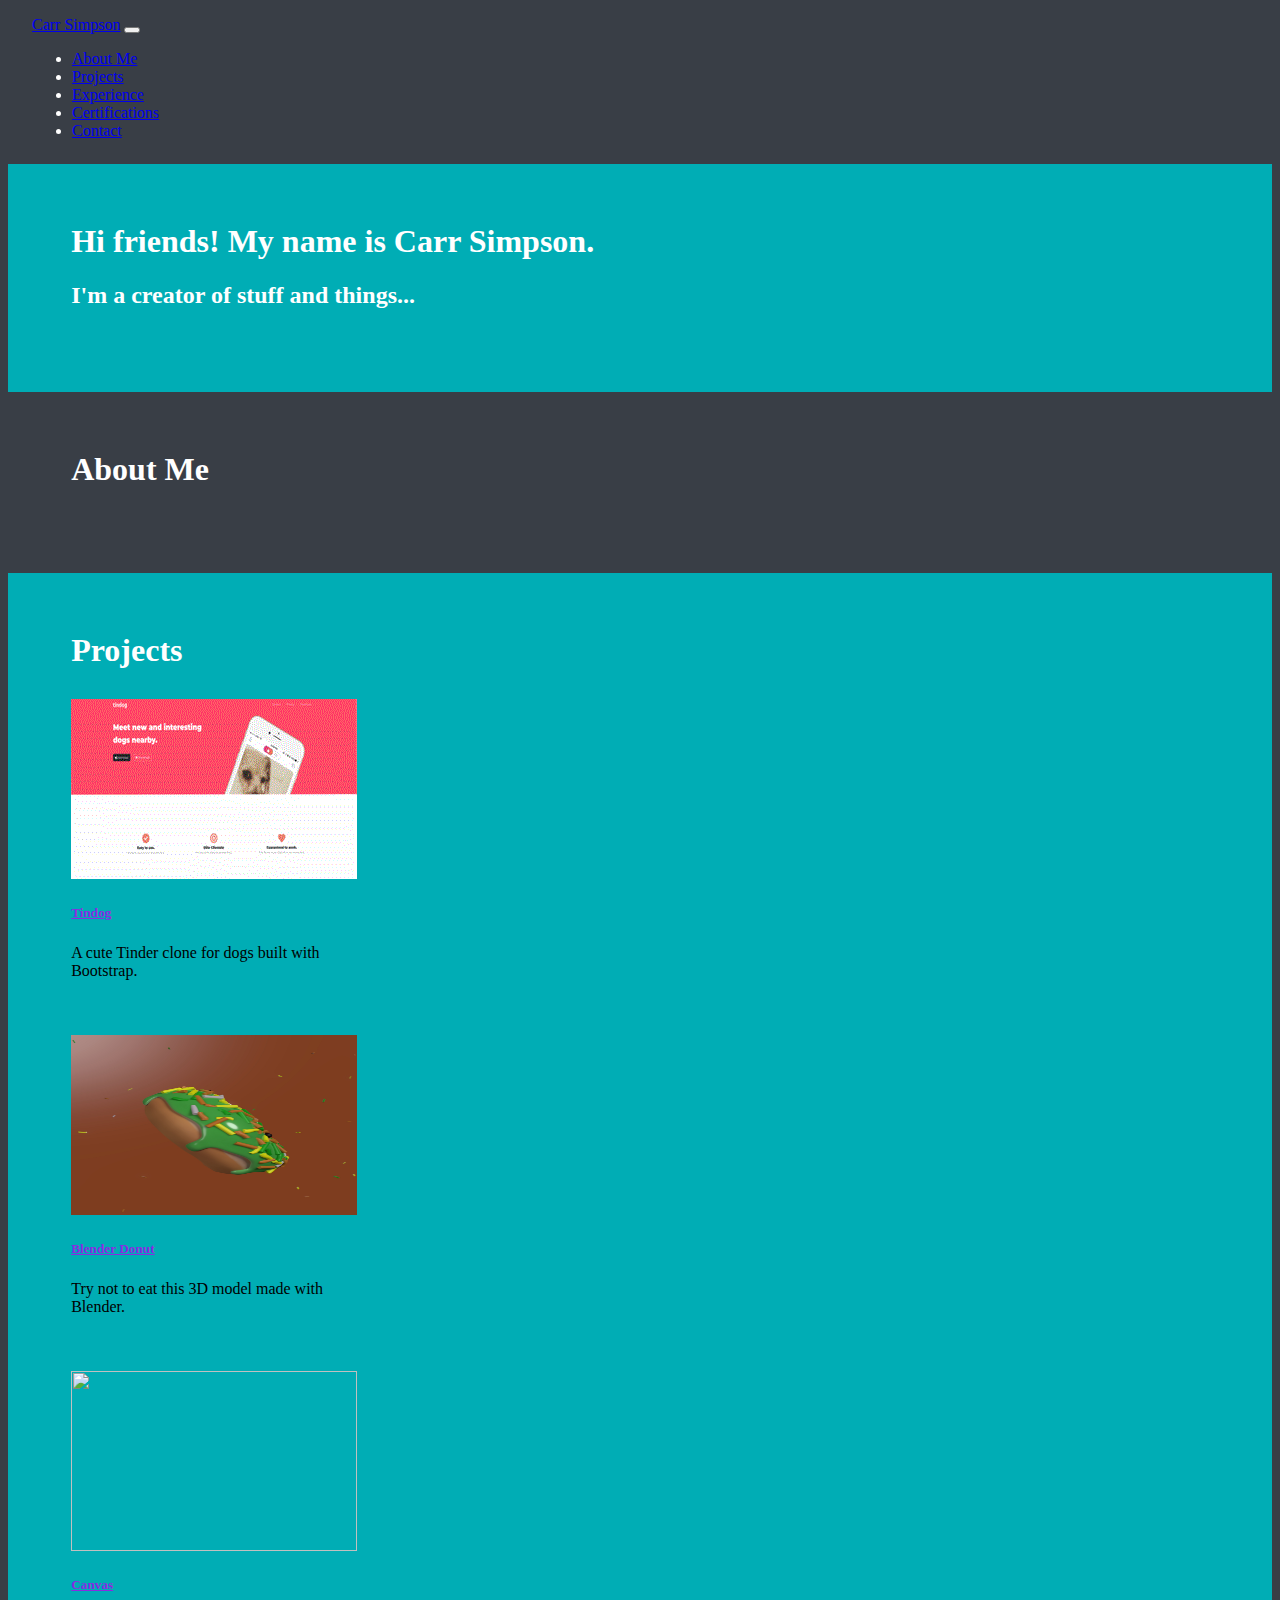
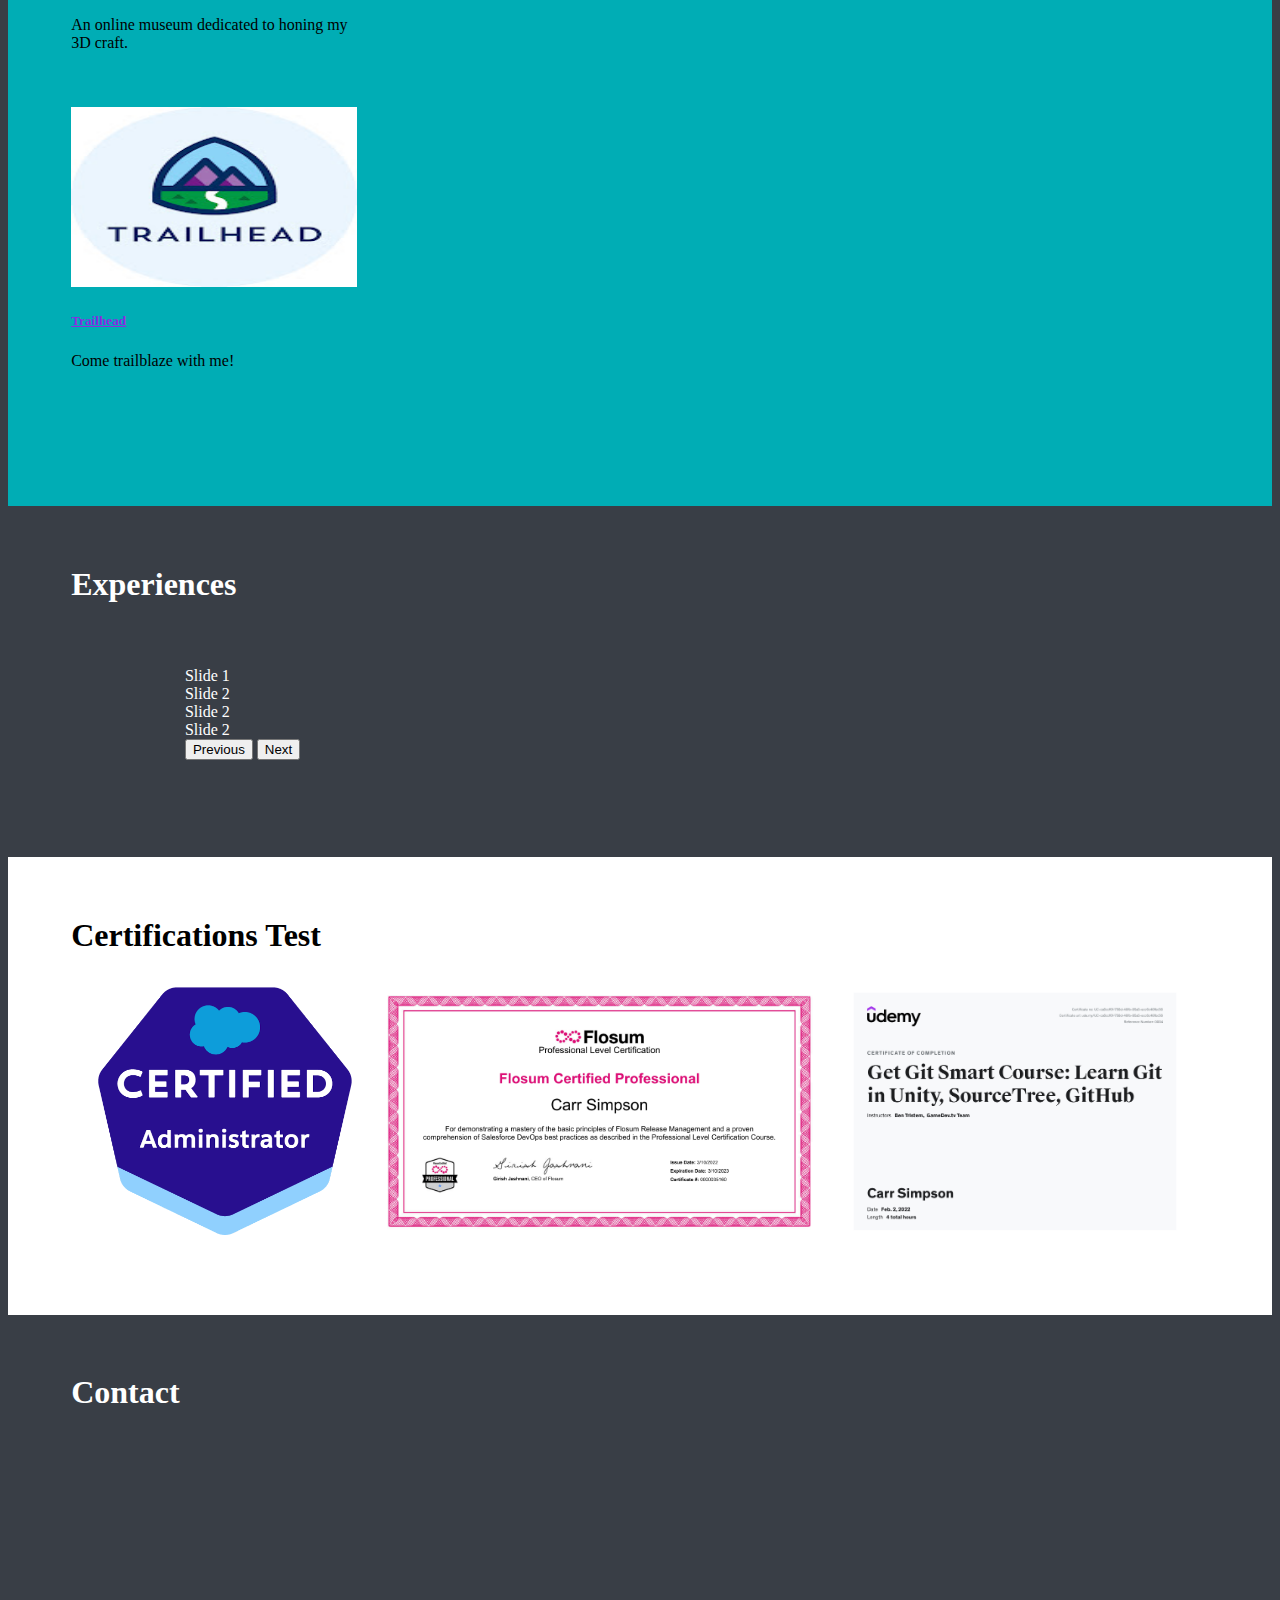
==== index.html @ f8ced9d8 "Alignment issues" ====
<!DOCTYPE html>
<!--[if lt IE 7]>      <html class="no-js lt-ie9 lt-ie8 lt-ie7"> <![endif]-->
<!--[if IE 7]>         <html class="no-js lt-ie9 lt-ie8"> <![endif]-->
<!--[if IE 8]>         <html class="no-js lt-ie9"> <![endif]-->
<!--[if gt IE 8]>      <html class="no-js"> <!--<![endif]-->
<html lang="en">

<head>
	<meta charset="utf-8">
	<meta name="viewport" content="width=device-width, initial-scale=1">
	<title>Carr Simpson</title>

	<!-- Bootstrap CSS -->
	<link href="https://cdn.jsdelivr.net/npm/bootstrap@5.2.0/dist/css/bootstrap.min.css" rel="stylesheet"
		integrity="sha384-gH2yIJqKdNHPEq0n4Mqa/HGKIhSkIHeL5AyhkYV8i59U5AR6csBvApHHNl/vI1Bx" crossorigin="anonymous">

	<!-- Custom Stle Sheet -->
	<link rel="stylesheet" href="css\styles.css">

	<!-- Font Awesome -->
	<script src="https://kit.fontawesome.com/11f7be487c.js" crossorigin="anonymous"></script>
</head>

<body>

	<!-- Nav Bar -->
	<section class="color-section" id="navbar-section">
		<nav class="navbar navbar-expand-lg navbar-dark sticky">
			<a class="navbar-brand" href="mailto:herbert.simpson@gmail.com">Carr Simpson</a>
			<button class="navbar-toggler" type="button" data-bs-toggle="collapse" data-bs-target="#navbarTogglerDemo01"
				aria-controls="navbarTogglerDemo01" aria-expanded="false" aria-label="Toggle navigation">
				<span class="navbar-toggler-icon"></span>
			</button>
			<div class="collapse navbar-collapse" id="navbarTogglerDemo01">
				<ul class="navbar-nav ms-auto">
					<li class="nav-item">
						<a class="nav-link" href="#about-me-section">About Me</a>
					</li>
					<li class="nav-item">
						<a class="nav-link" href="#projects-section">Projects</a>
					</li>
					<li class="nav-item">
						<a class="nav-link" href="#experience-section">Experience</a>
					</li>
					<li class="nav-item">
						<a class="nav-link" href="#certifications-section">Certifications</a>
					</li>
					<li class="nav-item">
						<a class="nav-link" href="#footer-section">Contact</a>
					</li>
				</ul>
			</div>
		</nav>

		<!-- Header Section -->
		<section class="color-section" id="header-section">
			<h1>Hi friends! My name is Carr Simpson.</h1>
			<h2>I'm a creator of stuff and things...</h2>
		</section>

		<!-- About Me Section -->
		<section class="dark-section" id="about-me-section">
			<h1>About Me</h1>
		</section>

		<!-- Projects Section -->
		<section class="color-section" id="projects-section">
			<div class="title">
				<h1>Projects</h1>
			</div>

			<div class="row">

				<!-- Tindog Project -->
				<div class="container-fluid col-lg-3 col-md-6 project-card">
					<div class="card" style="width: 18rem; height: 21rem;">
						<img class="card-img-top" src="images\tindog-thumbnail.gif" width=286 height=180>
						<div class="card-body">
							<a href="The-Complete-2022-Web-Development-Bootcamp/TinDog/index.html">
								<h5 class="card-title">Tindog</h5>
							</a>
							<p class="card-text">A cute Tinder clone for dogs built with Bootstrap.</p>
							<!-- GitHub Icon -->
							<a href="https://github.com/HCSimpson/Blender-3.0-Beginner-Tutorial-Donut"><i
									class="fa-brands fa-github card-icon fa-2x"></i></a>
						</div>
					</div>
				</div>

				<!-- Blender Donut Project -->
				<div class="container-fluid col-lg-3 col-md-6 project-card">
					<div class="card" style="width: 18rem; height: 21rem;">
						<img class="card-img-top" src="images\Donut-Cycles.jpg" width=286 height=180>
						<div class="card-body">
							<a href="The-Complete-2022-Web-Development-Bootcamp/TinDog/index.html">
								<h5 class="card-title">Blender Donut</h5>
							</a>
							<p class="card-text">Try not to eat this 3D model made with Blender.</p>
							<!-- GitHub Icon -->
							<a href="https://github.com/HCSimpson/Blender-3.0-Beginner-Tutorial-Donut"><i
									class="fa-brands fa-github card-icon fa-2x"></i></a>
						</div>
					</div>
				</div>

				<!-- Canvas (for random art) -->
				<div class="container-fluid col-lg-3 col-md-6 project-card">
					<div class="card" style="width: 18rem; height: 21rem;">
						<img class="card-img-top" src="images\Well-Cycles.jpg" width=286 height=180>
						<div class="card-body">
							<a href="canvas.html">
								<h5 class="card-title">Canvas</h5>
							</a>
							<p class="card-text">An online museum dedicated to honing my 3D craft.</p>
							<!-- GitHub Icon -->
							<a href="https://github.com/HCSimpson/Complete-Blender-Creator-Learn-3D-Modelling-for-Beginners"><i
									class="fa-brands fa-github card-icon fa-2x"></i></a>
						</div>
					</div>
				</div>

				<!-- Trailhead Card -->
				<div class="container-fluid col-lg-3 col-md-6 project-card">
					<div class="card" style="width: 18rem; height: 21rem;">
						<img class="card-img-top" src="images\trailhead-logo.jpg" width=286 height=180>
						<div class="card-body">
							<a href="https://trailblazer.me/id/carrsimpson">
								<h5 class="card-title">Trailhead</h5>
							</a>
							<p class="card-text">Come trailblaze with me!</p>
						</div>
					</div>
				</div>
			</div>

		</section>

		<!-- Experience Section -->
		<section class="dark-section" id="experience-section">
			<div class="title">
				<h1>Experiences</h1>
			</div>

			<div id="experience-carousel" class="carousel slide" data-ride="false">
				<div class="carousel-inner">
					<div class="carousel-item active container-fluid">
						Slide 1
					</div>
					<div class="carousel-item container-fluid">
						Slide 2
					</div>
					<div class="carousel-item container-fluid">
						Slide 2
					</div>
					<div class="carousel-item container-fluid">
						Slide 2
					</div>
				</div>
				<button class="carousel-control-prev" type="button" data-bs-target="#experience-carousel" data-bs-slide="prev">
					<span class="carousel-control-prev-icon" aria-hidden="true"></span>
					<span class="visually-hidden">Previous</span>
				</button>
				<button class="carousel-control-next" type="button" data-bs-target="#experience-carousel" data-bs-slide="next">
					<span class="carousel-control-next-icon" aria-hidden="true"></span>
					<span class="visually-hidden">Next</span>
				</button>
			</div>
		</section>

		<!-- Certifications Section -->
		<section class="white-section" id="certifications-section">
			<h1>Certifications Test</h1>
			<div class="footer-icons">
				<img src="images\sf-admin-cert.png" height="250px">
				<img src="images\FlosumProfessional.jpg" height="250px">
				<img src="images\GetGitSmartCourse.jpg" height="250px">
			</div>
		</section>

		<!-- Footer Section -->
		<section class="dark-section" id="certifications-section">
			<h1>Contact</h1>
			<div class="footer-icons">
				<a href="https://github.com/HCSimpson"><i class="fa-brands fa-github fa-8x footer-icon"></i></a>
				<a href="mailto:herbert.simpson@gmail.com"><i class="fa-solid fa-envelope fa-8x footer-icon"></i></a>
				<a href="https://www.linkedin.com/in/carr-simpson/"><i class="fa-brands fa-linkedin fa-8x footer-icon"></i></a>
				<a href="https://www.instagram.com/taliesindeschain/"><i
						class="fa-brands fa-instagram fa-8x footer-icon"></i></a>
			</div>
		</section>

		<!-- Bootstrap Scripts -->
		<script src="https://cdn.jsdelivr.net/npm/bootstrap@5.2.0/dist/js/bootstrap.bundle.min.js"
			integrity="sha384-A3rJD856KowSb7dwlZdYEkO39Gagi7vIsF0jrRAoQmDKKtQBHUuLZ9AsSv4jD4Xa"
			crossorigin="anonymous"></script>
		<script src="https://cdn.jsdelivr.net/npm/@popperjs/core@2.11.5/dist/umd/popper.min.js"
			integrity="sha384-Xe+8cL9oJa6tN/veChSP7q+mnSPaj5Bcu9mPX5F5xIGE0DVittaqT5lorf0EI7Vk"
			crossorigin="anonymous"></script>
		<script src="https://cdn.jsdelivr.net/npm/bootstrap@5.2.0/dist/js/bootstrap.min.js"
			integrity="sha384-ODmDIVzN+pFdexxHEHFBQH3/9/vQ9uori45z4JjnFsRydbmQbmL5t1tQ0culUzyK"
			crossorigin="anonymous"></script>
</body>

</html>
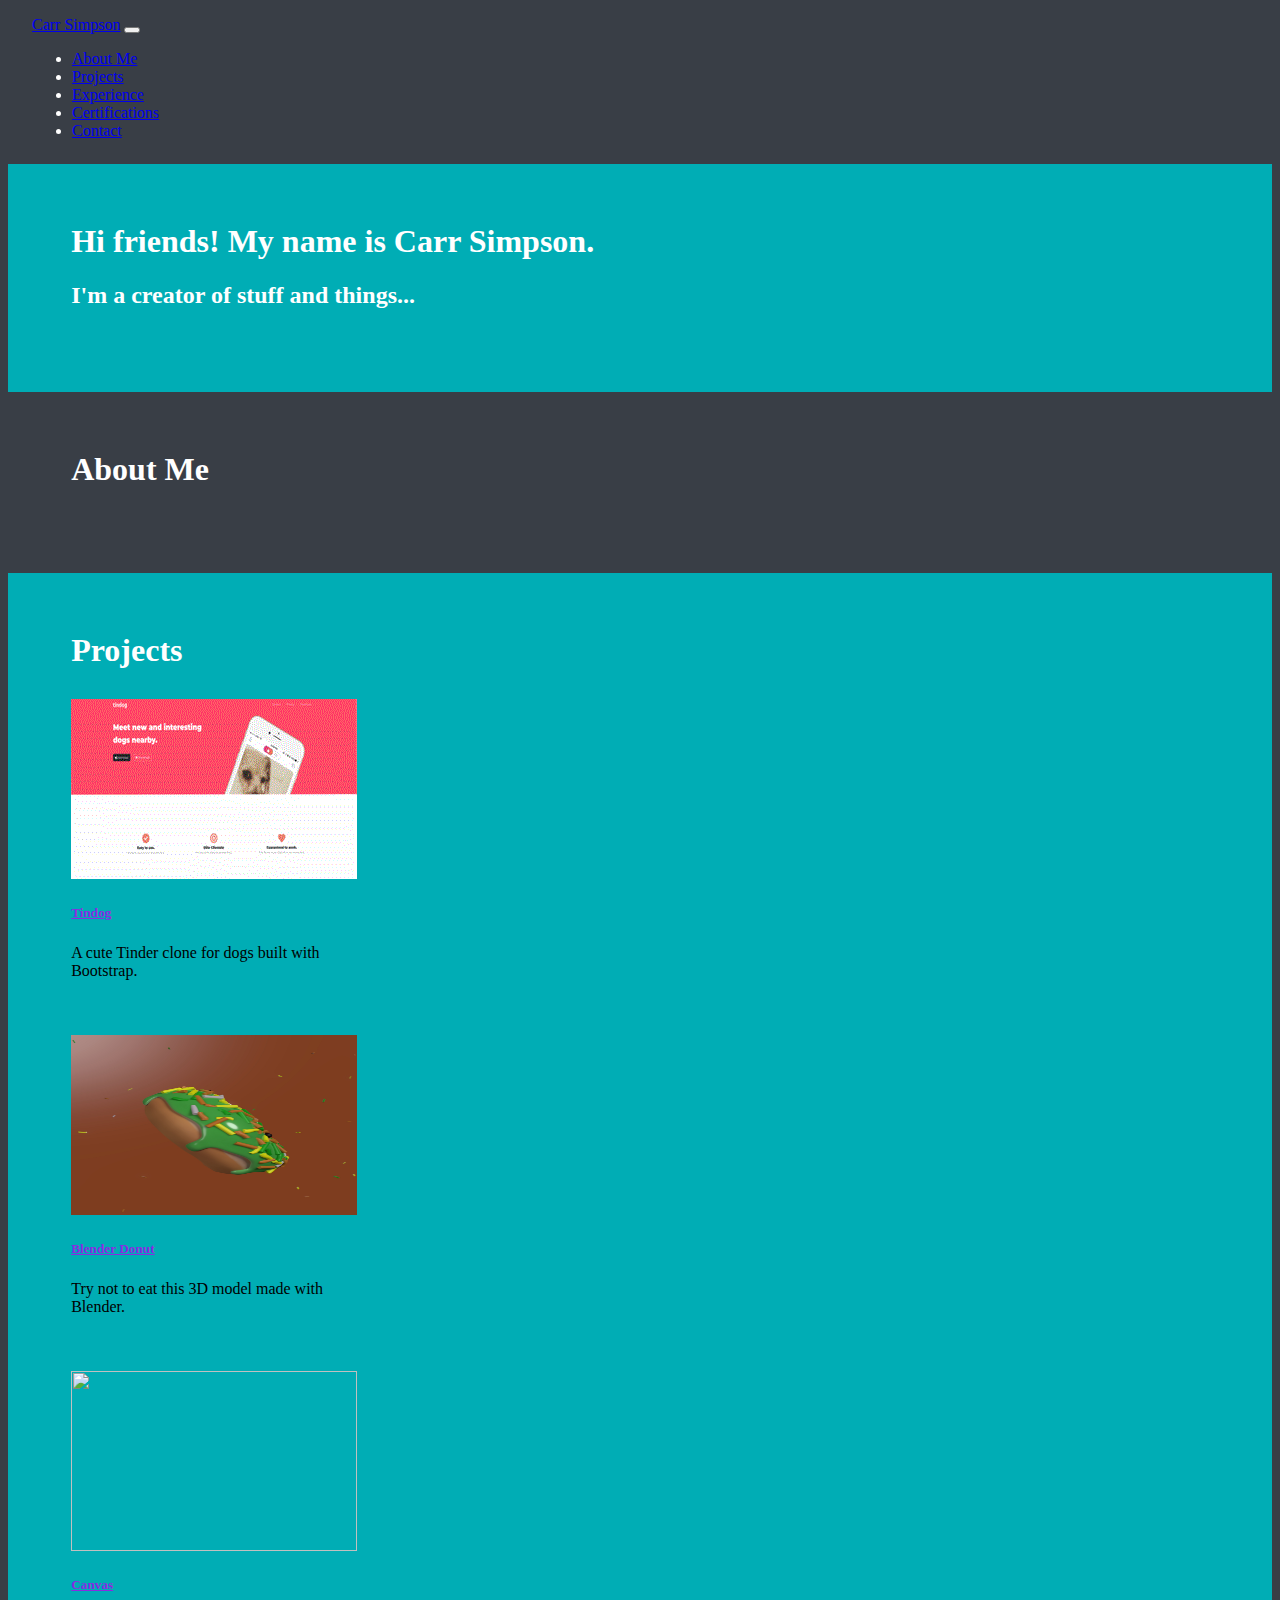
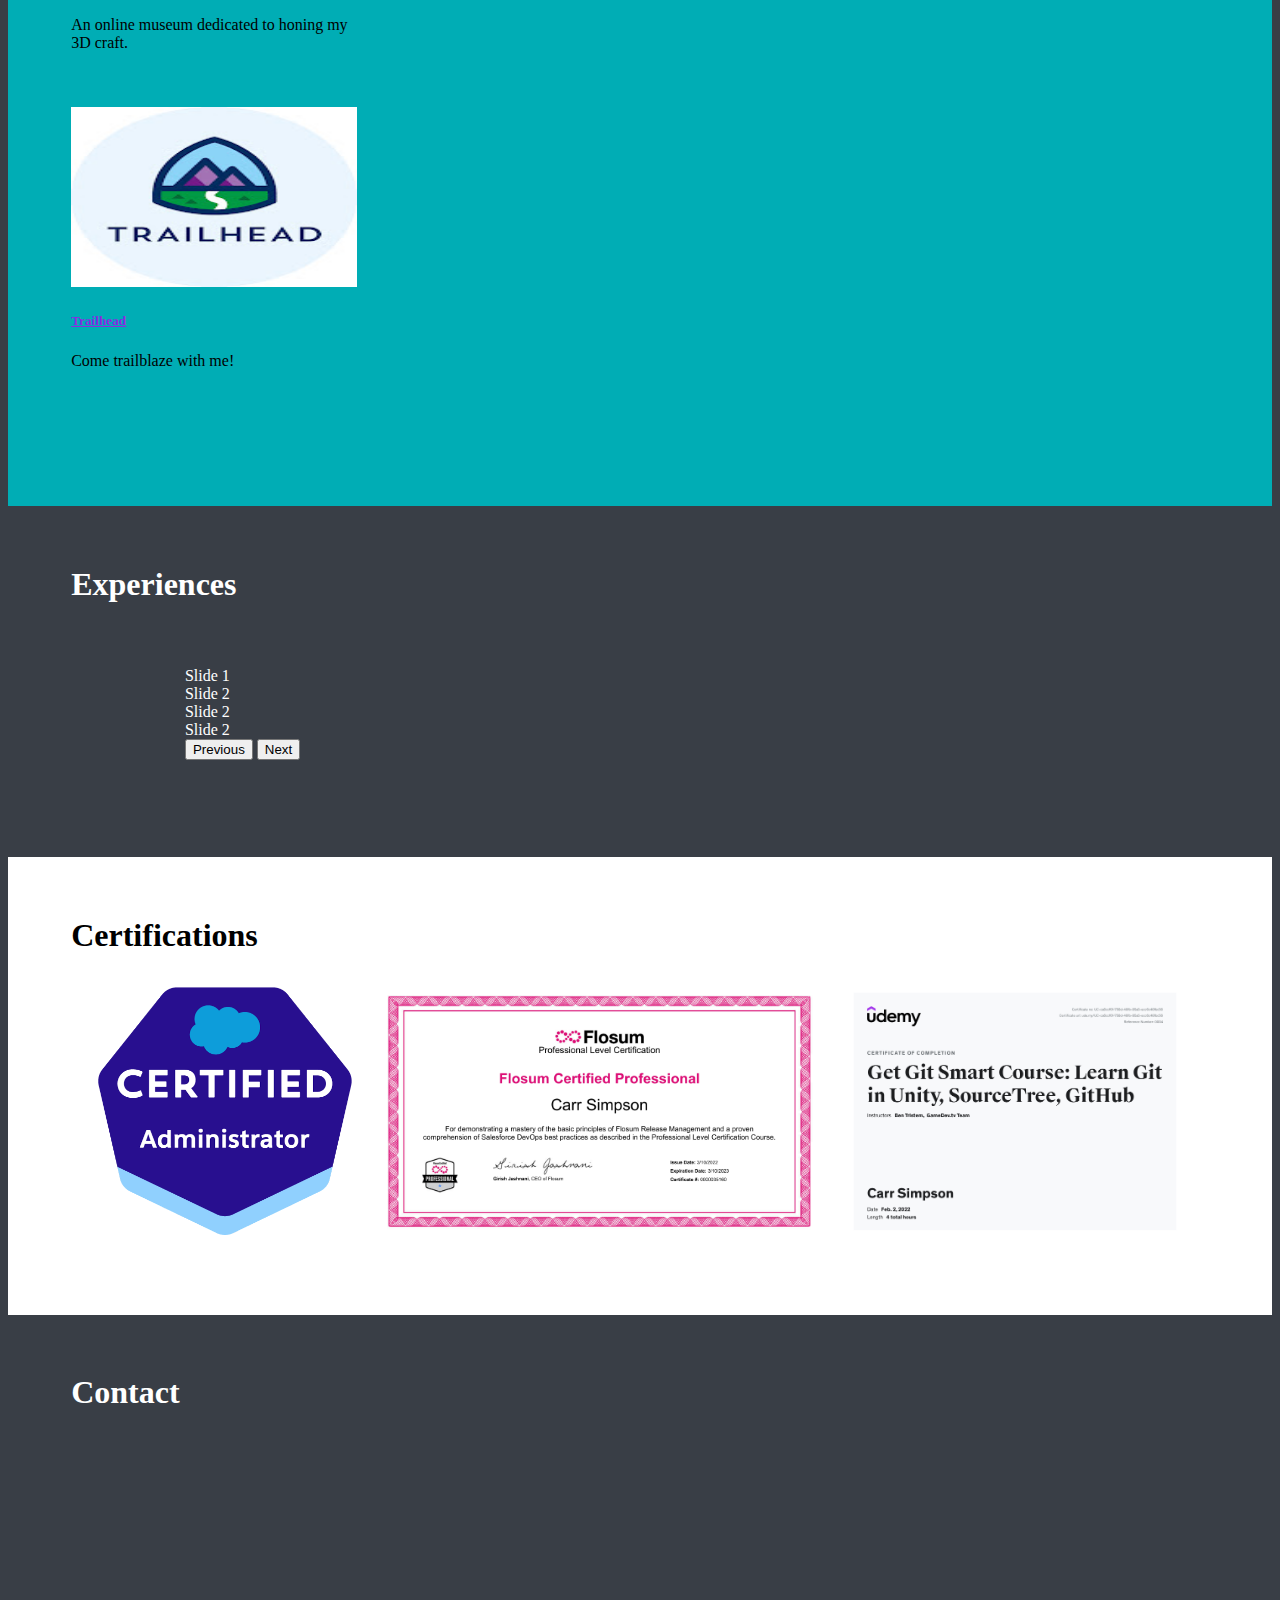
==== commit a4fa7002: "Issues resolved. Removing test data." ====
--- a/index.html
+++ b/index.html
@@ -169,7 +169,7 @@
 
 		<!-- Certifications Section -->
 		<section class="white-section" id="certifications-section">
-			<h1>Certifications Test</h1>
+			<h1>Certifications</h1>
 			<div class="footer-icons">
 				<img src="images\sf-admin-cert.png" height="250px">
 				<img src="images\FlosumProfessional.jpg" height="250px">
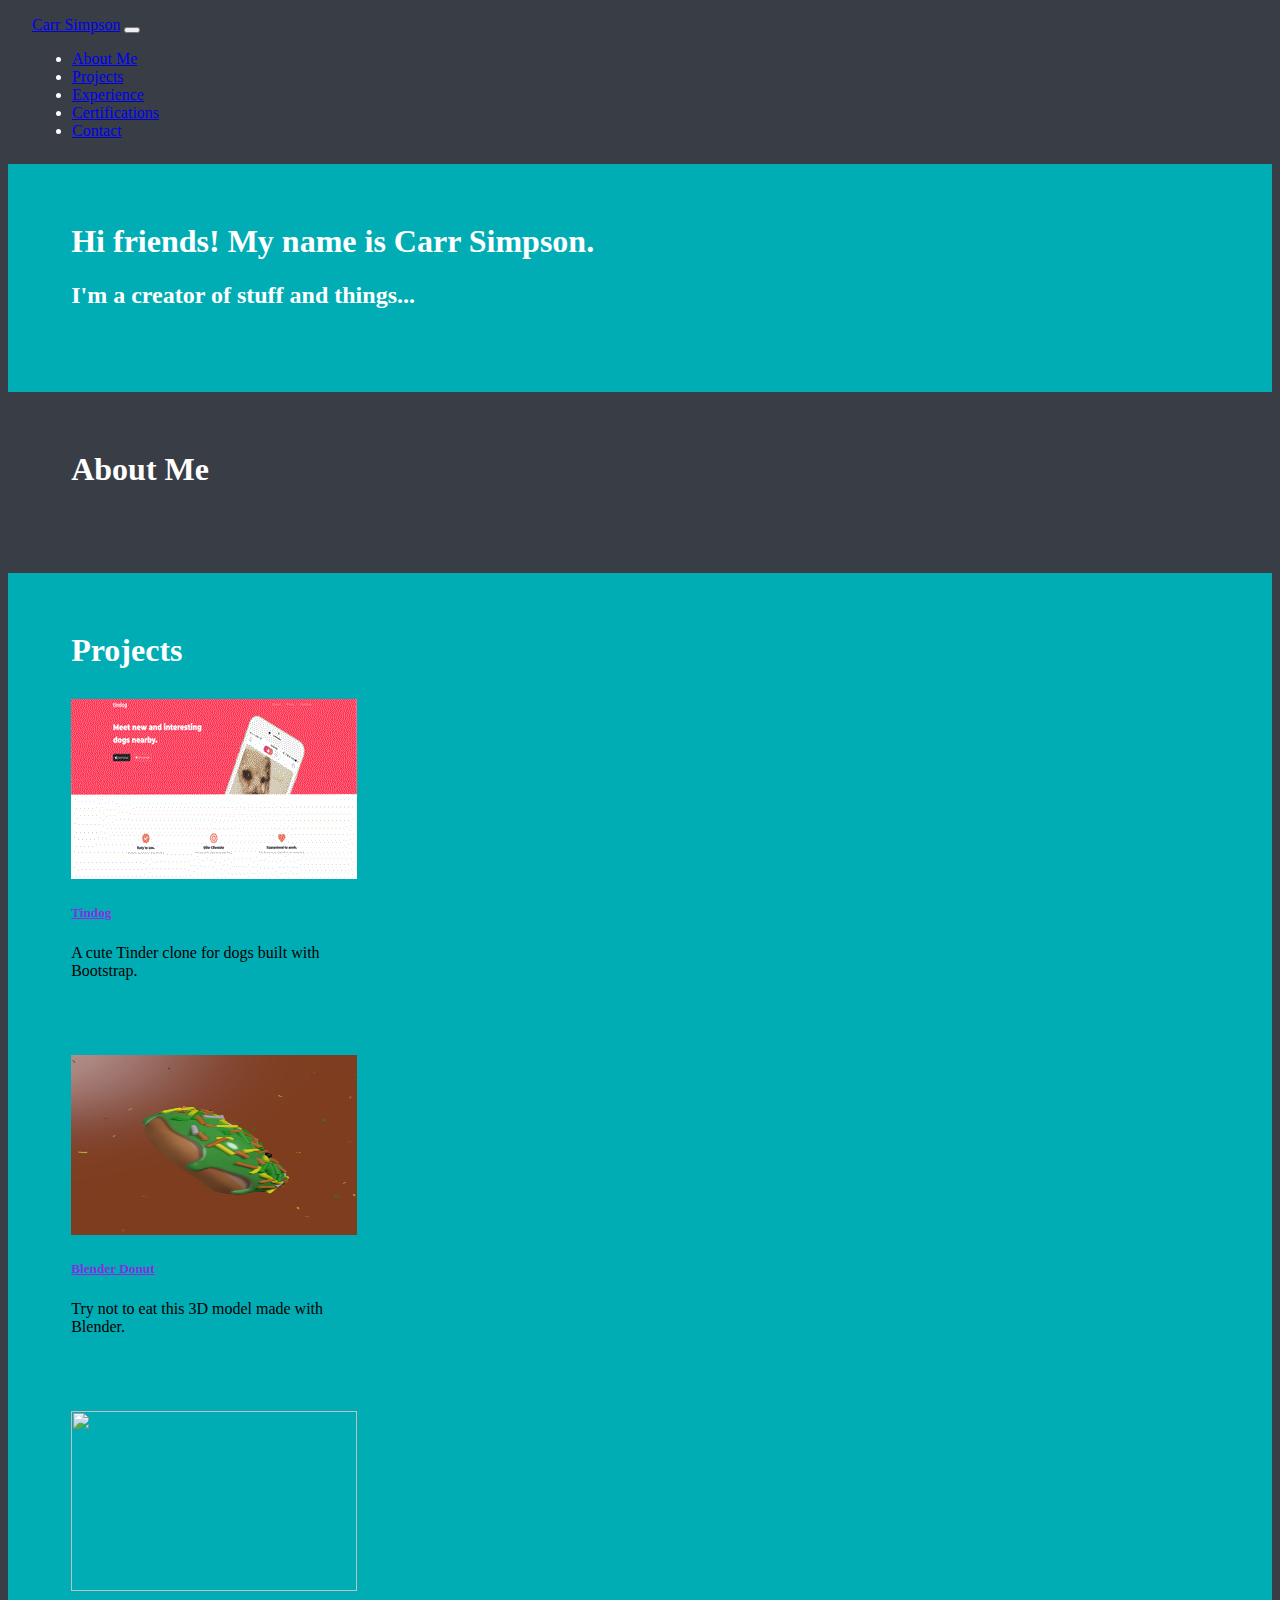
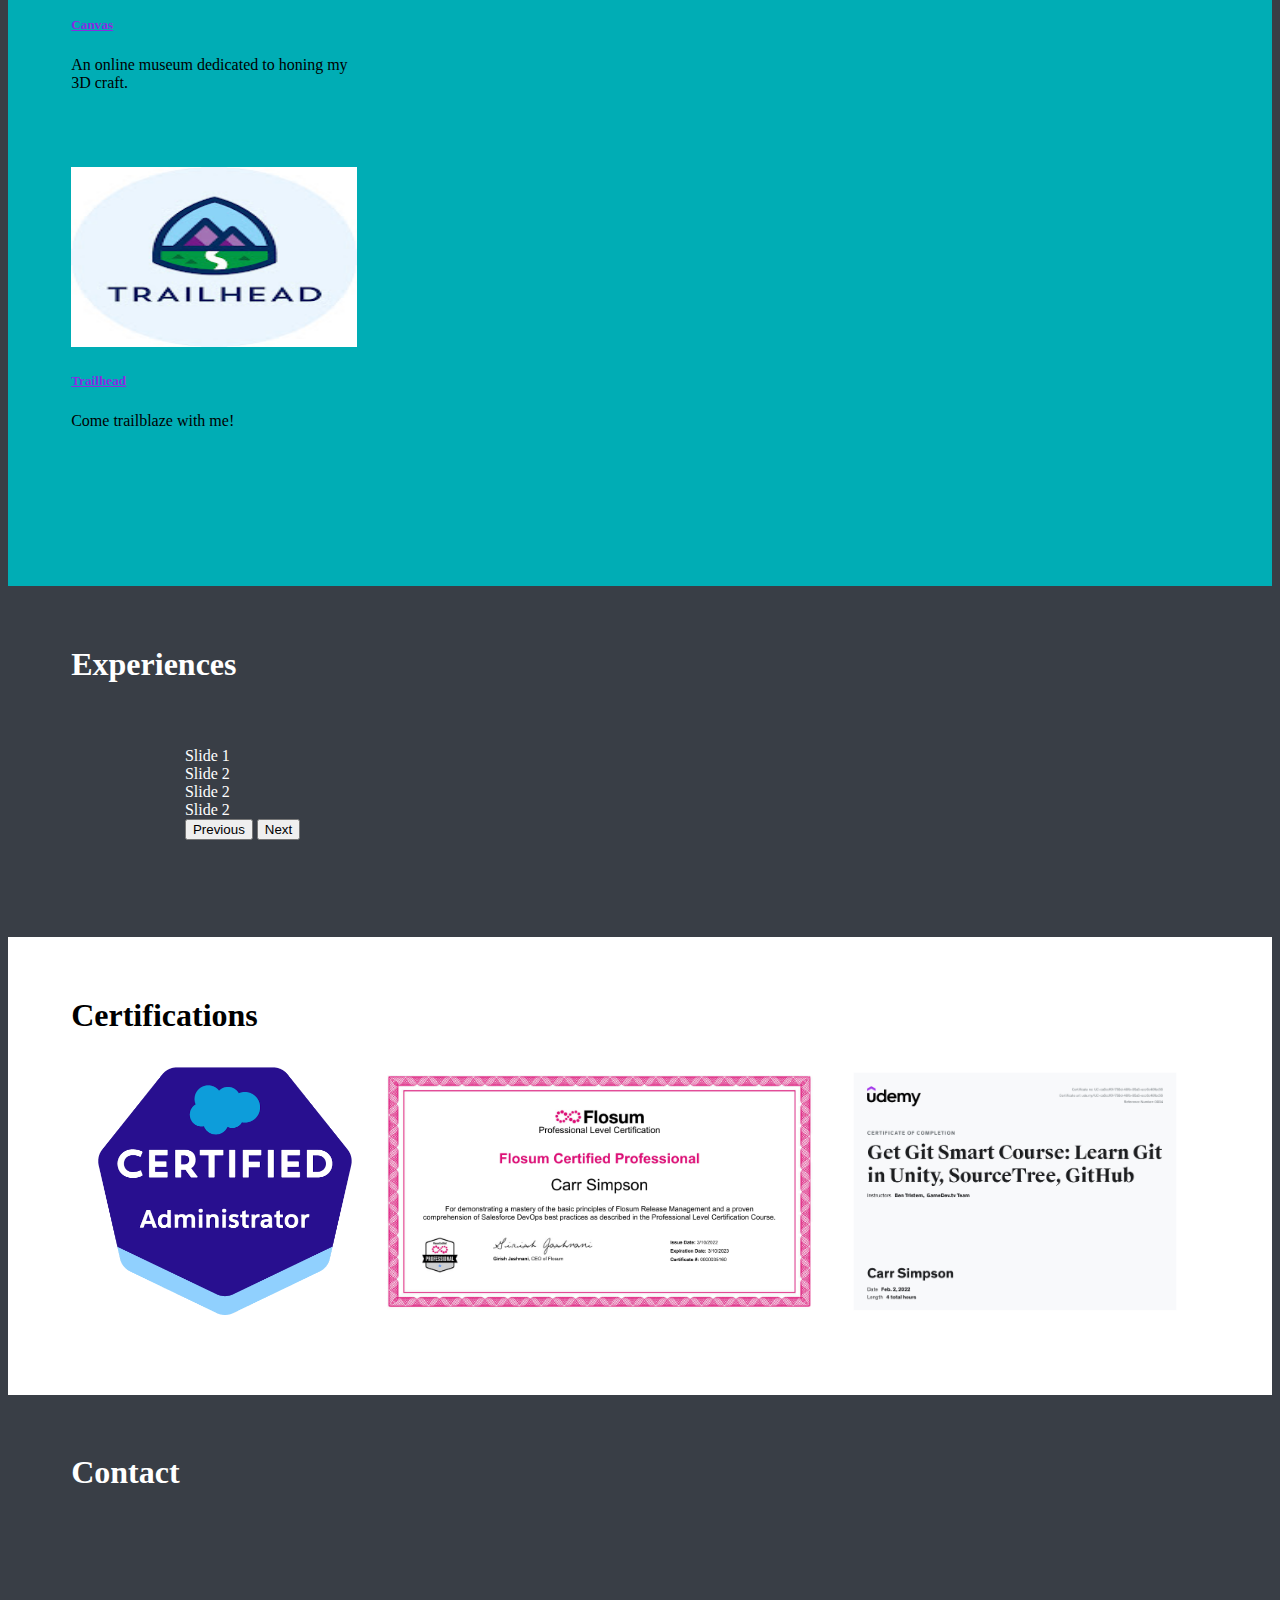
==== commit 4843a329: "Updates" ====
--- a/index.html
+++ b/index.html
@@ -15,7 +15,7 @@
 		integrity="sha384-gH2yIJqKdNHPEq0n4Mqa/HGKIhSkIHeL5AyhkYV8i59U5AR6csBvApHHNl/vI1Bx" crossorigin="anonymous">
 
 	<!-- Custom Stle Sheet -->
-	<link rel="stylesheet" href="css\styles.css">
+	<link rel="stylesheet" href="css/styles.css">
 
 	<!-- Font Awesome -->
 	<script src="https://kit.fontawesome.com/11f7be487c.js" crossorigin="anonymous"></script>
@@ -25,180 +25,183 @@
 
 	<!-- Nav Bar -->
 	<section class="color-section" id="navbar-section">
-		<nav class="navbar navbar-expand-lg navbar-dark sticky">
-			<a class="navbar-brand" href="mailto:herbert.simpson@gmail.com">Carr Simpson</a>
-			<button class="navbar-toggler" type="button" data-bs-toggle="collapse" data-bs-target="#navbarTogglerDemo01"
-				aria-controls="navbarTogglerDemo01" aria-expanded="false" aria-label="Toggle navigation">
-				<span class="navbar-toggler-icon"></span>
+		<div>
+			<nav class="navbar navbar-expand-lg navbar-dark sticky">
+				<a class="navbar-brand" href="mailto:herbert.simpson@gmail.com">Carr Simpson</a>
+				<button class="navbar-toggler" type="button" data-bs-toggle="collapse" data-bs-target="#navbarTogglerDemo01"
+					aria-controls="navbarTogglerDemo01" aria-expanded="false" aria-label="Toggle navigation">
+					<span class="navbar-toggler-icon"></span>
+				</button>
+				<div class="collapse navbar-collapse" id="navbarTogglerDemo01">
+					<ul class="navbar-nav ms-auto">
+						<li class="nav-item">
+							<a class="nav-link" href="#about-me-section">About Me</a>
+						</li>
+						<li class="nav-item">
+							<a class="nav-link" href="#projects-section">Projects</a>
+						</li>
+						<li class="nav-item">
+							<a class="nav-link" href="#experience-section">Experience</a>
+						</li>
+						<li class="nav-item">
+							<a class="nav-link" href="#certifications-section">Certifications</a>
+						</li>
+						<li class="nav-item">
+							<a class="nav-link" href="#footer-section">Contact</a>
+						</li>
+					</ul>
+				</div>
+			</nav>
+		</div>
+	</section>
+
+	<!-- Header Section -->
+	<section class="color-section" id="header-section">
+		<h1>Hi friends! My name is Carr Simpson.</h1>
+		<h2>I'm a creator of stuff and things...</h2>
+	</section>
+
+	<!-- About Me Section -->
+	<section class="dark-section" id="about-me-section">
+		<h1>About Me</h1>
+	</section>
+
+	<!-- Projects Section -->
+	<section class="color-section" id="projects-section">
+		<div class="title">
+			<h1>Projects</h1>
+		</div>
+
+		<div class="row">
+
+			<!-- Tindog Project -->
+			<div class="container-fluid col-lg-3 col-md-6 project-card">
+				<div class="card" style="width: 18rem; height: 21rem;">
+					<img class="card-img-top" src="images\tindog-thumbnail.gif" width=286 height=180>
+					<div class="card-body">
+						<a href="The-Complete-2022-Web-Development-Bootcamp/TinDog/index.html">
+							<h5 class="card-title">Tindog</h5>
+						</a>
+						<p class="card-text">A cute Tinder clone for dogs built with Bootstrap.</p>
+						<!-- GitHub Icon -->
+						<a href="https://github.com/HCSimpson/Blender-3.0-Beginner-Tutorial-Donut"><i
+								class="fa-brands fa-github card-icon fa-2x"></i></a>
+					</div>
+				</div>
+			</div>
+
+			<!-- Blender Donut Project -->
+			<div class="container-fluid col-lg-3 col-md-6 project-card">
+				<div class="card" style="width: 18rem; height: 21rem;">
+					<img class="card-img-top" src="images\Donut-Cycles.jpg" width=286 height=180>
+					<div class="card-body">
+						<a href="The-Complete-2022-Web-Development-Bootcamp/TinDog/index.html">
+							<h5 class="card-title">Blender Donut</h5>
+						</a>
+						<p class="card-text">Try not to eat this 3D model made with Blender.</p>
+						<!-- GitHub Icon -->
+						<a href="https://github.com/HCSimpson/Blender-3.0-Beginner-Tutorial-Donut"><i
+								class="fa-brands fa-github card-icon fa-2x"></i></a>
+					</div>
+				</div>
+			</div>
+
+			<!-- Canvas (for random art) -->
+			<div class="container-fluid col-lg-3 col-md-6 project-card">
+				<div class="card" style="width: 18rem; height: 21rem;">
+					<img class="card-img-top" src="images\Well-Cycles.jpg" width=286 height=180>
+					<div class="card-body">
+						<a href="canvas.html">
+							<h5 class="card-title">Canvas</h5>
+						</a>
+						<p class="card-text">An online museum dedicated to honing my 3D craft.</p>
+						<!-- GitHub Icon -->
+						<a href="https://github.com/HCSimpson/Complete-Blender-Creator-Learn-3D-Modelling-for-Beginners"><i
+								class="fa-brands fa-github card-icon fa-2x"></i></a>
+					</div>
+				</div>
+			</div>
+
+			<!-- Trailhead Card -->
+			<div class="container-fluid col-lg-3 col-md-6 project-card">
+				<div class="card" style="width: 18rem; height: 21rem;">
+					<img class="card-img-top" src="images\trailhead-logo.jpg" width=286 height=180>
+					<div class="card-body">
+						<a href="https://trailblazer.me/id/carrsimpson">
+							<h5 class="card-title">Trailhead</h5>
+						</a>
+						<p class="card-text">Come trailblaze with me!</p>
+					</div>
+				</div>
+			</div>
+		</div>
+
+	</section>
+
+	<!-- Experience Section -->
+	<section class="dark-section" id="experience-section">
+		<div class="title">
+			<h1>Experiences</h1>
+		</div>
+
+		<div id="experience-carousel" class="carousel slide" data-ride="false">
+			<div class="carousel-inner">
+				<div class="carousel-item active container-fluid">
+					Slide 1
+				</div>
+				<div class="carousel-item container-fluid">
+					Slide 2
+				</div>
+				<div class="carousel-item container-fluid">
+					Slide 2
+				</div>
+				<div class="carousel-item container-fluid">
+					Slide 2
+				</div>
+			</div>
+			<button class="carousel-control-prev" type="button" data-bs-target="#experience-carousel" data-bs-slide="prev">
+				<span class="carousel-control-prev-icon" aria-hidden="true"></span>
+				<span class="visually-hidden">Previous</span>
 			</button>
-			<div class="collapse navbar-collapse" id="navbarTogglerDemo01">
-				<ul class="navbar-nav ms-auto">
-					<li class="nav-item">
-						<a class="nav-link" href="#about-me-section">About Me</a>
-					</li>
-					<li class="nav-item">
-						<a class="nav-link" href="#projects-section">Projects</a>
-					</li>
-					<li class="nav-item">
-						<a class="nav-link" href="#experience-section">Experience</a>
-					</li>
-					<li class="nav-item">
-						<a class="nav-link" href="#certifications-section">Certifications</a>
-					</li>
-					<li class="nav-item">
-						<a class="nav-link" href="#footer-section">Contact</a>
-					</li>
-				</ul>
-			</div>
-		</nav>
-
-		<!-- Header Section -->
-		<section class="color-section" id="header-section">
-			<h1>Hi friends! My name is Carr Simpson.</h1>
-			<h2>I'm a creator of stuff and things...</h2>
-		</section>
-
-		<!-- About Me Section -->
-		<section class="dark-section" id="about-me-section">
-			<h1>About Me</h1>
-		</section>
-
-		<!-- Projects Section -->
-		<section class="color-section" id="projects-section">
-			<div class="title">
-				<h1>Projects</h1>
-			</div>
-
-			<div class="row">
-
-				<!-- Tindog Project -->
-				<div class="container-fluid col-lg-3 col-md-6 project-card">
-					<div class="card" style="width: 18rem; height: 21rem;">
-						<img class="card-img-top" src="images\tindog-thumbnail.gif" width=286 height=180>
-						<div class="card-body">
-							<a href="The-Complete-2022-Web-Development-Bootcamp/TinDog/index.html">
-								<h5 class="card-title">Tindog</h5>
-							</a>
-							<p class="card-text">A cute Tinder clone for dogs built with Bootstrap.</p>
-							<!-- GitHub Icon -->
-							<a href="https://github.com/HCSimpson/Blender-3.0-Beginner-Tutorial-Donut"><i
-									class="fa-brands fa-github card-icon fa-2x"></i></a>
-						</div>
-					</div>
-				</div>
-
-				<!-- Blender Donut Project -->
-				<div class="container-fluid col-lg-3 col-md-6 project-card">
-					<div class="card" style="width: 18rem; height: 21rem;">
-						<img class="card-img-top" src="images\Donut-Cycles.jpg" width=286 height=180>
-						<div class="card-body">
-							<a href="The-Complete-2022-Web-Development-Bootcamp/TinDog/index.html">
-								<h5 class="card-title">Blender Donut</h5>
-							</a>
-							<p class="card-text">Try not to eat this 3D model made with Blender.</p>
-							<!-- GitHub Icon -->
-							<a href="https://github.com/HCSimpson/Blender-3.0-Beginner-Tutorial-Donut"><i
-									class="fa-brands fa-github card-icon fa-2x"></i></a>
-						</div>
-					</div>
-				</div>
-
-				<!-- Canvas (for random art) -->
-				<div class="container-fluid col-lg-3 col-md-6 project-card">
-					<div class="card" style="width: 18rem; height: 21rem;">
-						<img class="card-img-top" src="images\Well-Cycles.jpg" width=286 height=180>
-						<div class="card-body">
-							<a href="canvas.html">
-								<h5 class="card-title">Canvas</h5>
-							</a>
-							<p class="card-text">An online museum dedicated to honing my 3D craft.</p>
-							<!-- GitHub Icon -->
-							<a href="https://github.com/HCSimpson/Complete-Blender-Creator-Learn-3D-Modelling-for-Beginners"><i
-									class="fa-brands fa-github card-icon fa-2x"></i></a>
-						</div>
-					</div>
-				</div>
-
-				<!-- Trailhead Card -->
-				<div class="container-fluid col-lg-3 col-md-6 project-card">
-					<div class="card" style="width: 18rem; height: 21rem;">
-						<img class="card-img-top" src="images\trailhead-logo.jpg" width=286 height=180>
-						<div class="card-body">
-							<a href="https://trailblazer.me/id/carrsimpson">
-								<h5 class="card-title">Trailhead</h5>
-							</a>
-							<p class="card-text">Come trailblaze with me!</p>
-						</div>
-					</div>
-				</div>
-			</div>
-
-		</section>
-
-		<!-- Experience Section -->
-		<section class="dark-section" id="experience-section">
-			<div class="title">
-				<h1>Experiences</h1>
-			</div>
-
-			<div id="experience-carousel" class="carousel slide" data-ride="false">
-				<div class="carousel-inner">
-					<div class="carousel-item active container-fluid">
-						Slide 1
-					</div>
-					<div class="carousel-item container-fluid">
-						Slide 2
-					</div>
-					<div class="carousel-item container-fluid">
-						Slide 2
-					</div>
-					<div class="carousel-item container-fluid">
-						Slide 2
-					</div>
-				</div>
-				<button class="carousel-control-prev" type="button" data-bs-target="#experience-carousel" data-bs-slide="prev">
-					<span class="carousel-control-prev-icon" aria-hidden="true"></span>
-					<span class="visually-hidden">Previous</span>
-				</button>
-				<button class="carousel-control-next" type="button" data-bs-target="#experience-carousel" data-bs-slide="next">
-					<span class="carousel-control-next-icon" aria-hidden="true"></span>
-					<span class="visually-hidden">Next</span>
-				</button>
-			</div>
-		</section>
-
-		<!-- Certifications Section -->
-		<section class="white-section" id="certifications-section">
-			<h1>Certifications</h1>
-			<div class="footer-icons">
-				<img src="images\sf-admin-cert.png" height="250px">
-				<img src="images\FlosumProfessional.jpg" height="250px">
-				<img src="images\GetGitSmartCourse.jpg" height="250px">
-			</div>
-		</section>
-
-		<!-- Footer Section -->
-		<section class="dark-section" id="certifications-section">
-			<h1>Contact</h1>
-			<div class="footer-icons">
-				<a href="https://github.com/HCSimpson"><i class="fa-brands fa-github fa-8x footer-icon"></i></a>
-				<a href="mailto:herbert.simpson@gmail.com"><i class="fa-solid fa-envelope fa-8x footer-icon"></i></a>
-				<a href="https://www.linkedin.com/in/carr-simpson/"><i class="fa-brands fa-linkedin fa-8x footer-icon"></i></a>
-				<a href="https://www.instagram.com/taliesindeschain/"><i
-						class="fa-brands fa-instagram fa-8x footer-icon"></i></a>
-			</div>
-		</section>
-
-		<!-- Bootstrap Scripts -->
-		<script src="https://cdn.jsdelivr.net/npm/bootstrap@5.2.0/dist/js/bootstrap.bundle.min.js"
-			integrity="sha384-A3rJD856KowSb7dwlZdYEkO39Gagi7vIsF0jrRAoQmDKKtQBHUuLZ9AsSv4jD4Xa"
-			crossorigin="anonymous"></script>
-		<script src="https://cdn.jsdelivr.net/npm/@popperjs/core@2.11.5/dist/umd/popper.min.js"
-			integrity="sha384-Xe+8cL9oJa6tN/veChSP7q+mnSPaj5Bcu9mPX5F5xIGE0DVittaqT5lorf0EI7Vk"
-			crossorigin="anonymous"></script>
-		<script src="https://cdn.jsdelivr.net/npm/bootstrap@5.2.0/dist/js/bootstrap.min.js"
-			integrity="sha384-ODmDIVzN+pFdexxHEHFBQH3/9/vQ9uori45z4JjnFsRydbmQbmL5t1tQ0culUzyK"
-			crossorigin="anonymous"></script>
+			<button class="carousel-control-next" type="button" data-bs-target="#experience-carousel" data-bs-slide="next">
+				<span class="carousel-control-next-icon" aria-hidden="true"></span>
+				<span class="visually-hidden">Next</span>
+			</button>
+		</div>
+	</section>
+
+	<!-- Certifications Section -->
+	<section class="white-section" id="certifications-section">
+		<h1>Certifications</h1>
+		<div class="footer-icons">
+			<a href="https://www.salesforce.com/"><img src="images\sf-admin-cert.png" height="250px"></a>
+			<a href="https://success.flosum.com/s/"><img src="images\FlosumProfessional.jpg" height="250px"></a>
+			<a href="https://www.udemy.com/course/git-smart-learn-git-the-fun-way-with-unity-games/"><img
+					src="images\GetGitSmartCourse.jpg" height="250px"></a>
+		</div>
+	</section>
+
+	<!-- Footer Section -->
+	<section class="dark-section" id="certifications-section">
+		<h1>Contact</h1>
+		<div class="footer-icons">
+			<a href="https://github.com/HCSimpson"><i class="fa-brands fa-github fa-8x footer-icon"></i></a>
+			<a href="mailto:herbert.simpson@gmail.com"><i class="fa-solid fa-envelope fa-8x footer-icon"></i></a>
+			<a href="https://www.linkedin.com/in/carr-simpson/"><i class="fa-brands fa-linkedin fa-8x footer-icon"></i></a>
+			<a href="https://www.instagram.com/taliesindeschain/"><i class="fa-brands fa-instagram fa-8x footer-icon"></i></a>
+		</div>
+	</section>
+
+	<!-- Bootstrap Scripts -->
+	<script src="https://cdn.jsdelivr.net/npm/bootstrap@5.2.0/dist/js/bootstrap.bundle.min.js"
+		integrity="sha384-A3rJD856KowSb7dwlZdYEkO39Gagi7vIsF0jrRAoQmDKKtQBHUuLZ9AsSv4jD4Xa"
+		crossorigin="anonymous"></script>
+	<script src="https://cdn.jsdelivr.net/npm/@popperjs/core@2.11.5/dist/umd/popper.min.js"
+		integrity="sha384-Xe+8cL9oJa6tN/veChSP7q+mnSPaj5Bcu9mPX5F5xIGE0DVittaqT5lorf0EI7Vk"
+		crossorigin="anonymous"></script>
+	<script src="https://cdn.jsdelivr.net/npm/bootstrap@5.2.0/dist/js/bootstrap.min.js"
+		integrity="sha384-ODmDIVzN+pFdexxHEHFBQH3/9/vQ9uori45z4JjnFsRydbmQbmL5t1tQ0culUzyK"
+		crossorigin="anonymous"></script>
 </body>
 
 </html>--- a/css/styles.css
+++ b/css/styles.css
@@ -0,0 +1,109 @@
+/* Standard Elements */
+body {
+  background-color: #393e46;
+}
+
+h1,
+h2,
+h3,
+h4,
+h5,
+h6 {
+  font-weight: 900;
+}
+
+.title {
+  margin-bottom: 30px;
+}
+
+/* Background Colors */
+.color-section {
+  background-color: #00adb5;
+  color: #fff;
+}
+
+.dark-section {
+  background-color: #393e46;
+  color: #fff;
+}
+
+.white-section {
+  background-color: #fff;
+  color: #000;
+}
+
+.navbar {
+  padding: 0.5rem 1.5rem;
+}
+
+.sticky {
+  /* Have two positions as sticky isn't stable in all browsers. */
+  position: relative;
+  position: sticky;
+  background-color: #393e46;
+  top: 0;
+  z-index: 1;
+}
+
+/* Header Section */
+#header-section {
+  padding: 3% 5% 5%;
+}
+
+/* About Me Section */
+#about-me-section {
+  padding: 3% 5% 5%;
+}
+
+/* Projects */
+#projects-section {
+  padding: 3% 5% 5%;
+}
+
+#projects-section a {
+  color: blueviolet;
+}
+
+#projects-section .container-fluid {
+  margin-bottom: 20px;
+}
+
+.card-icon {
+  float: right;
+}
+
+.project-card {
+  color: #000;
+}
+
+/* Experience Section */
+#experience-section {
+  padding: 3% 5% 5%;
+}
+
+#experience-carousel {
+  padding: 3% 10%;
+}
+
+/* Certifications Section */
+#certifications-section {
+  padding: 3% 5% 5%;
+}
+
+#certifications-section img {
+  padding: 1% 1%;
+}
+
+/* Footer Section */
+#footer-section {
+  padding: 3% 5% 5%;
+}
+
+.footer-icons {
+  text-align: center;
+  width: 100%;
+}
+
+.footer-icon {
+  padding: 2% 3% 15%;
+}
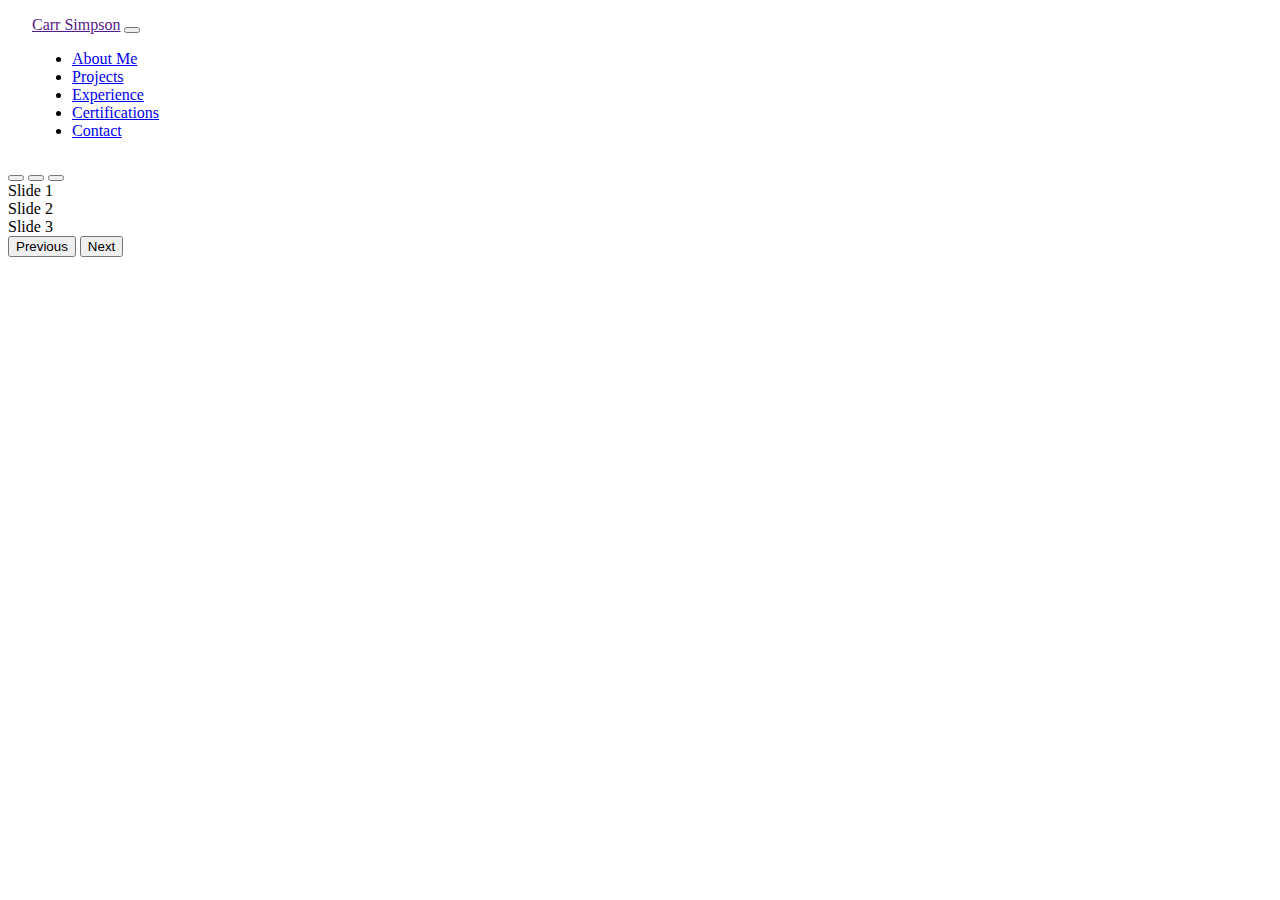
==== commit 0f89adf0: "Starting fresh" ====
--- a/index.html
+++ b/index.html
@@ -3,205 +3,112 @@
 <!--[if IE 7]>         <html class="no-js lt-ie9 lt-ie8"> <![endif]-->
 <!--[if IE 8]>         <html class="no-js lt-ie9"> <![endif]-->
 <!--[if gt IE 8]>      <html class="no-js"> <!--<![endif]-->
-<html lang="en">
+<html>
 
 <head>
-	<meta charset="utf-8">
-	<meta name="viewport" content="width=device-width, initial-scale=1">
-	<title>Carr Simpson</title>
+  <meta charset="utf-8">
+  <meta http-equiv="X-UA-Compatible" content="IE=edge">
+  <title>Carr Simpson's Portfolio</title>
 
-	<!-- Bootstrap CSS -->
-	<link href="https://cdn.jsdelivr.net/npm/bootstrap@5.2.0/dist/css/bootstrap.min.css" rel="stylesheet"
-		integrity="sha384-gH2yIJqKdNHPEq0n4Mqa/HGKIhSkIHeL5AyhkYV8i59U5AR6csBvApHHNl/vI1Bx" crossorigin="anonymous">
+  <!-- Bootstrap Link -->
+  <link href="https://cdn.jsdelivr.net/npm/bootstrap@5.2.2/dist/css/bootstrap.min.css" rel="stylesheet"
+    integrity="sha384-Zenh87qX5JnK2Jl0vWa8Ck2rdkQ2Bzep5IDxbcnCeuOxjzrPF/et3URy9Bv1WTRi" crossorigin="anonymous">
 
-	<!-- Custom Stle Sheet -->
-	<link rel="stylesheet" href="css/styles.css">
+  <link rel="stylesheet" href="css/styles.css">
 
-	<!-- Font Awesome -->
-	<script src="https://kit.fontawesome.com/11f7be487c.js" crossorigin="anonymous"></script>
+  <meta name="description" content="">
+  <meta name="viewport" content="width=device-width, initial-scale=1">
+  <link rel="stylesheet" href="">
 </head>
 
 <body>
 
-	<!-- Nav Bar -->
-	<section class="color-section" id="navbar-section">
-		<div>
-			<nav class="navbar navbar-expand-lg navbar-dark sticky">
-				<a class="navbar-brand" href="mailto:herbert.simpson@gmail.com">Carr Simpson</a>
-				<button class="navbar-toggler" type="button" data-bs-toggle="collapse" data-bs-target="#navbarTogglerDemo01"
-					aria-controls="navbarTogglerDemo01" aria-expanded="false" aria-label="Toggle navigation">
-					<span class="navbar-toggler-icon"></span>
-				</button>
-				<div class="collapse navbar-collapse" id="navbarTogglerDemo01">
-					<ul class="navbar-nav ms-auto">
-						<li class="nav-item">
-							<a class="nav-link" href="#about-me-section">About Me</a>
-						</li>
-						<li class="nav-item">
-							<a class="nav-link" href="#projects-section">Projects</a>
-						</li>
-						<li class="nav-item">
-							<a class="nav-link" href="#experience-section">Experience</a>
-						</li>
-						<li class="nav-item">
-							<a class="nav-link" href="#certifications-section">Certifications</a>
-						</li>
-						<li class="nav-item">
-							<a class="nav-link" href="#footer-section">Contact</a>
-						</li>
-					</ul>
-				</div>
-			</nav>
-		</div>
-	</section>
+  <!-- Navigational Bar -->
+  <nav class="navbar navbar-expand-lg navbar-dark bg-dark sticky">
+    <a class="navbar-brand" href="">Carr Simpson</a>
+    <button class="navbar-toggler" type="button" data-bs-toggle="collapse" data-bs-target="#navbarToggler"
+      aria-controls="navbarToggler" aria-expanded="false" aria-label="Toggle navigation">
+      <span class="navbar-toggler-icon"></span>
+    </button>
+    <div class="collapse navbar-collapse" id="navbarToggler">
+      <ul class="navbar-nav ms-auto">
+        <li class="nav-item">
+          <a class="nav-link" href="#about-me">About Me</a>
+        </li>
+        <li class="nav-item">
+          <a class="nav-link" href="#projects">Projects</a>
+        </li>
+        <li class="nav-item">
+          <a class="nav-link" href="#experience">Experience</a>
+        </li>
+        <li class="nav-item">
+          <a class="nav-link" href="#certifications">Certifications</a>
+        </li>
+        <li class="nav-item">
+          <a class="nav-link" href="#footer">Contact</a>
+        </li>
+      </ul>
+    </div>
+  </nav>
 
-	<!-- Header Section -->
-	<section class="color-section" id="header-section">
-		<h1>Hi friends! My name is Carr Simpson.</h1>
-		<h2>I'm a creator of stuff and things...</h2>
-	</section>
+  <!-- About Me Section -->
+  <section id="about-me">
 
-	<!-- About Me Section -->
-	<section class="dark-section" id="about-me-section">
-		<h1>About Me</h1>
-	</section>
+  </section>
 
-	<!-- Projects Section -->
-	<section class="color-section" id="projects-section">
-		<div class="title">
-			<h1>Projects</h1>
-		</div>
+  <!-- Projects Section -->
+  <section id="projects">
 
-		<div class="row">
+  </section>
 
-			<!-- Tindog Project -->
-			<div class="container-fluid col-lg-3 col-md-6 project-card">
-				<div class="card" style="width: 18rem; height: 21rem;">
-					<img class="card-img-top" src="images\tindog-thumbnail.gif" width=286 height=180>
-					<div class="card-body">
-						<a href="The-Complete-2022-Web-Development-Bootcamp/TinDog/index.html">
-							<h5 class="card-title">Tindog</h5>
-						</a>
-						<p class="card-text">A cute Tinder clone for dogs built with Bootstrap.</p>
-						<!-- GitHub Icon -->
-						<a href="https://github.com/HCSimpson/Blender-3.0-Beginner-Tutorial-Donut"><i
-								class="fa-brands fa-github card-icon fa-2x"></i></a>
-					</div>
-				</div>
-			</div>
+  <!-- Experience Section -->
+  <section id="experience">
+    <div id="carouselExampleIndicators" class="carousel slide" data-bs-ride="true">
+      <div class="carousel-indicators">
+        <button type="button" data-bs-target="#carouselExampleIndicators" data-bs-slide-to="0" class="active" aria-current="true" aria-label="Slide 1"></button>
+        <button type="button" data-bs-target="#carouselExampleIndicators" data-bs-slide-to="1" aria-label="Slide 2"></button>
+        <button type="button" data-bs-target="#carouselExampleIndicators" data-bs-slide-to="2" aria-label="Slide 3"></button>
+      </div>
+      <div class="carousel-inner">
+        <div class="carousel-item active">
+          Slide 1
+        </div>
+        <div class="carousel-item">
+          Slide 2
+        </div>
+        <div class="carousel-item">
+          Slide 3
+        </div>
+      </div>
+      <button class="carousel-control-prev" type="button" data-bs-target="#carouselExampleIndicators" data-bs-slide="prev">
+        <span class="carousel-control-prev-icon" aria-hidden="true"></span>
+        <span class="visually-hidden">Previous</span>
+      </button>
+      <button class="carousel-control-next" type="button" data-bs-target="#carouselExampleIndicators" data-bs-slide="next">
+        <span class="carousel-control-next-icon" aria-hidden="true"></span>
+        <span class="visually-hidden">Next</span>
+      </button>
+    </div>
+  </section>
 
-			<!-- Blender Donut Project -->
-			<div class="container-fluid col-lg-3 col-md-6 project-card">
-				<div class="card" style="width: 18rem; height: 21rem;">
-					<img class="card-img-top" src="images\Donut-Cycles.jpg" width=286 height=180>
-					<div class="card-body">
-						<a href="The-Complete-2022-Web-Development-Bootcamp/TinDog/index.html">
-							<h5 class="card-title">Blender Donut</h5>
-						</a>
-						<p class="card-text">Try not to eat this 3D model made with Blender.</p>
-						<!-- GitHub Icon -->
-						<a href="https://github.com/HCSimpson/Blender-3.0-Beginner-Tutorial-Donut"><i
-								class="fa-brands fa-github card-icon fa-2x"></i></a>
-					</div>
-				</div>
-			</div>
+  <!-- Certifications Section -->
+  <section id="certifications">
 
-			<!-- Canvas (for random art) -->
-			<div class="container-fluid col-lg-3 col-md-6 project-card">
-				<div class="card" style="width: 18rem; height: 21rem;">
-					<img class="card-img-top" src="images\Well-Cycles.jpg" width=286 height=180>
-					<div class="card-body">
-						<a href="canvas.html">
-							<h5 class="card-title">Canvas</h5>
-						</a>
-						<p class="card-text">An online museum dedicated to honing my 3D craft.</p>
-						<!-- GitHub Icon -->
-						<a href="https://github.com/HCSimpson/Complete-Blender-Creator-Learn-3D-Modelling-for-Beginners"><i
-								class="fa-brands fa-github card-icon fa-2x"></i></a>
-					</div>
-				</div>
-			</div>
+  </section>
 
-			<!-- Trailhead Card -->
-			<div class="container-fluid col-lg-3 col-md-6 project-card">
-				<div class="card" style="width: 18rem; height: 21rem;">
-					<img class="card-img-top" src="images\trailhead-logo.jpg" width=286 height=180>
-					<div class="card-body">
-						<a href="https://trailblazer.me/id/carrsimpson">
-							<h5 class="card-title">Trailhead</h5>
-						</a>
-						<p class="card-text">Come trailblaze with me!</p>
-					</div>
-				</div>
-			</div>
-		</div>
+  <!-- Footer -->
+  <section id="footer">
 
-	</section>
+  </section>
 
-	<!-- Experience Section -->
-	<section class="dark-section" id="experience-section">
-		<div class="title">
-			<h1>Experiences</h1>
-		</div>
-
-		<div id="experience-carousel" class="carousel slide" data-ride="false">
-			<div class="carousel-inner">
-				<div class="carousel-item active container-fluid">
-					Slide 1
-				</div>
-				<div class="carousel-item container-fluid">
-					Slide 2
-				</div>
-				<div class="carousel-item container-fluid">
-					Slide 2
-				</div>
-				<div class="carousel-item container-fluid">
-					Slide 2
-				</div>
-			</div>
-			<button class="carousel-control-prev" type="button" data-bs-target="#experience-carousel" data-bs-slide="prev">
-				<span class="carousel-control-prev-icon" aria-hidden="true"></span>
-				<span class="visually-hidden">Previous</span>
-			</button>
-			<button class="carousel-control-next" type="button" data-bs-target="#experience-carousel" data-bs-slide="next">
-				<span class="carousel-control-next-icon" aria-hidden="true"></span>
-				<span class="visually-hidden">Next</span>
-			</button>
-		</div>
-	</section>
-
-	<!-- Certifications Section -->
-	<section class="white-section" id="certifications-section">
-		<h1>Certifications</h1>
-		<div class="footer-icons">
-			<a href="https://www.salesforce.com/"><img src="images\sf-admin-cert.png" height="250px"></a>
-			<a href="https://success.flosum.com/s/"><img src="images\FlosumProfessional.jpg" height="250px"></a>
-			<a href="https://www.udemy.com/course/git-smart-learn-git-the-fun-way-with-unity-games/"><img
-					src="images\GetGitSmartCourse.jpg" height="250px"></a>
-		</div>
-	</section>
-
-	<!-- Footer Section -->
-	<section class="dark-section" id="certifications-section">
-		<h1>Contact</h1>
-		<div class="footer-icons">
-			<a href="https://github.com/HCSimpson"><i class="fa-brands fa-github fa-8x footer-icon"></i></a>
-			<a href="mailto:herbert.simpson@gmail.com"><i class="fa-solid fa-envelope fa-8x footer-icon"></i></a>
-			<a href="https://www.linkedin.com/in/carr-simpson/"><i class="fa-brands fa-linkedin fa-8x footer-icon"></i></a>
-			<a href="https://www.instagram.com/taliesindeschain/"><i class="fa-brands fa-instagram fa-8x footer-icon"></i></a>
-		</div>
-	</section>
-
-	<!-- Bootstrap Scripts -->
-	<script src="https://cdn.jsdelivr.net/npm/bootstrap@5.2.0/dist/js/bootstrap.bundle.min.js"
-		integrity="sha384-A3rJD856KowSb7dwlZdYEkO39Gagi7vIsF0jrRAoQmDKKtQBHUuLZ9AsSv4jD4Xa"
-		crossorigin="anonymous"></script>
-	<script src="https://cdn.jsdelivr.net/npm/@popperjs/core@2.11.5/dist/umd/popper.min.js"
-		integrity="sha384-Xe+8cL9oJa6tN/veChSP7q+mnSPaj5Bcu9mPX5F5xIGE0DVittaqT5lorf0EI7Vk"
-		crossorigin="anonymous"></script>
-	<script src="https://cdn.jsdelivr.net/npm/bootstrap@5.2.0/dist/js/bootstrap.min.js"
-		integrity="sha384-ODmDIVzN+pFdexxHEHFBQH3/9/vQ9uori45z4JjnFsRydbmQbmL5t1tQ0culUzyK"
-		crossorigin="anonymous"></script>
-</body>
-
-</html>+  <!-- Bootstrap Scripts -->
+  <script src="https://cdn.jsdelivr.net/npm/@popperjs/core@2.11.6/dist/umd/popper.min.js"
+    integrity="sha384-oBqDVmMz9ATKxIep9tiCxS/Z9fNfEXiDAYTujMAeBAsjFuCZSmKbSSUnQlmh/jp3"
+    crossorigin="anonymous"></script>
+  <script src="https://cdn.jsdelivr.net/npm/bootstrap@5.2.2/dist/js/bootstrap.min.js"
+    integrity="sha384-IDwe1+LCz02ROU9k972gdyvl+AESN10+x7tBKgc9I5HFtuNz0wWnPclzo6p9vxnk"
+    crossorigin="anonymous"></script>
+  <script src="https://cdn.jsdelivr.net/npm/bootstrap@5.2.2/dist/js/bootstrap.bundle.min.js"
+    integrity="sha384-OERcA2EqjJCMA+/3y+gxIOqMEjwtxJY7qPCqsdltbNJuaOe923+mo//f6V8Qbsw3"
+    crossorigin="anonymous"></script>
+</body>--- a/css/styles.css
+++ b/css/styles.css
@@ -1,109 +1,4 @@
-/* Standard Elements */
-body {
-  background-color: #393e46;
-}
-
-h1,
-h2,
-h3,
-h4,
-h5,
-h6 {
-  font-weight: 900;
-}
-
-.title {
-  margin-bottom: 30px;
-}
-
-/* Background Colors */
-.color-section {
-  background-color: #00adb5;
-  color: #fff;
-}
-
-.dark-section {
-  background-color: #393e46;
-  color: #fff;
-}
-
-.white-section {
-  background-color: #fff;
-  color: #000;
-}
-
+/* Navigation Bar */
 .navbar {
   padding: 0.5rem 1.5rem;
 }
-
-.sticky {
-  /* Have two positions as sticky isn't stable in all browsers. */
-  position: relative;
-  position: sticky;
-  background-color: #393e46;
-  top: 0;
-  z-index: 1;
-}
-
-/* Header Section */
-#header-section {
-  padding: 3% 5% 5%;
-}
-
-/* About Me Section */
-#about-me-section {
-  padding: 3% 5% 5%;
-}
-
-/* Projects */
-#projects-section {
-  padding: 3% 5% 5%;
-}
-
-#projects-section a {
-  color: blueviolet;
-}
-
-#projects-section .container-fluid {
-  margin-bottom: 20px;
-}
-
-.card-icon {
-  float: right;
-}
-
-.project-card {
-  color: #000;
-}
-
-/* Experience Section */
-#experience-section {
-  padding: 3% 5% 5%;
-}
-
-#experience-carousel {
-  padding: 3% 10%;
-}
-
-/* Certifications Section */
-#certifications-section {
-  padding: 3% 5% 5%;
-}
-
-#certifications-section img {
-  padding: 1% 1%;
-}
-
-/* Footer Section */
-#footer-section {
-  padding: 3% 5% 5%;
-}
-
-.footer-icons {
-  text-align: center;
-  width: 100%;
-}
-
-.footer-icon {
-  padding: 2% 3% 15%;
-}
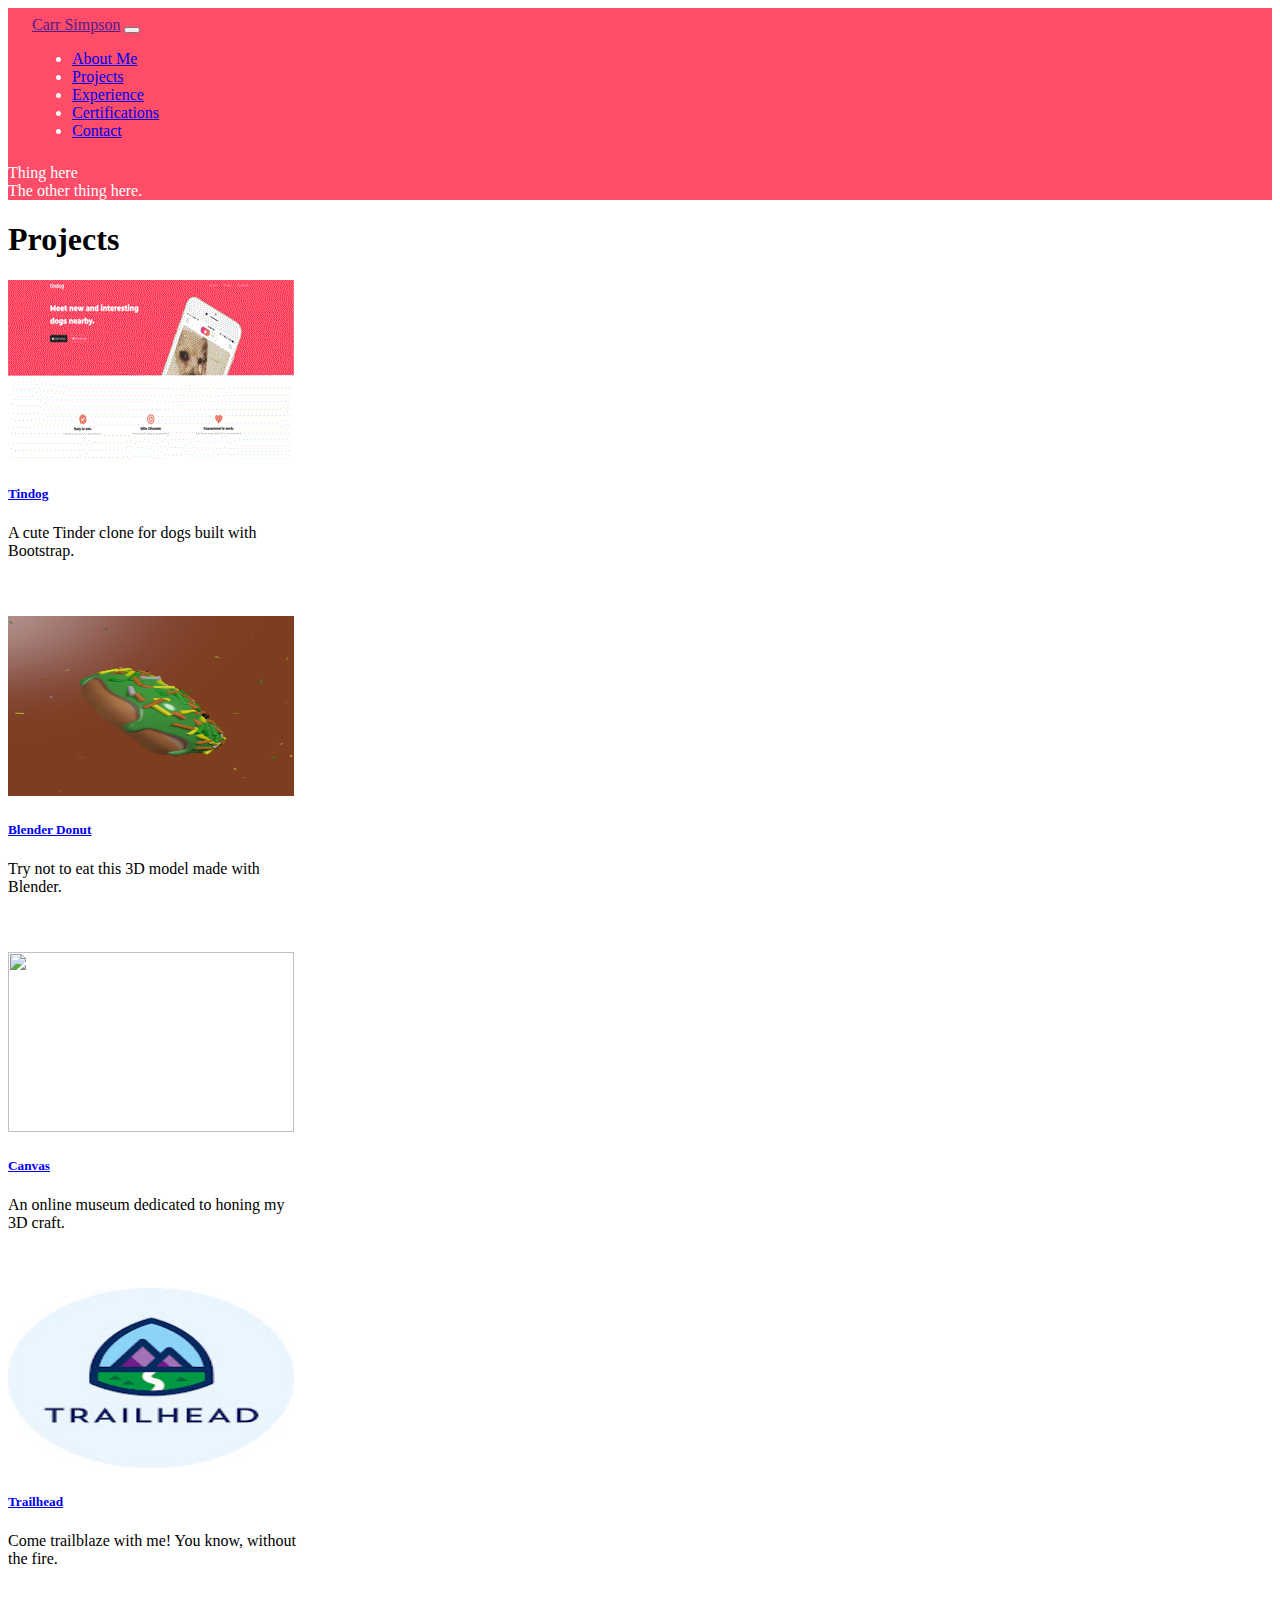
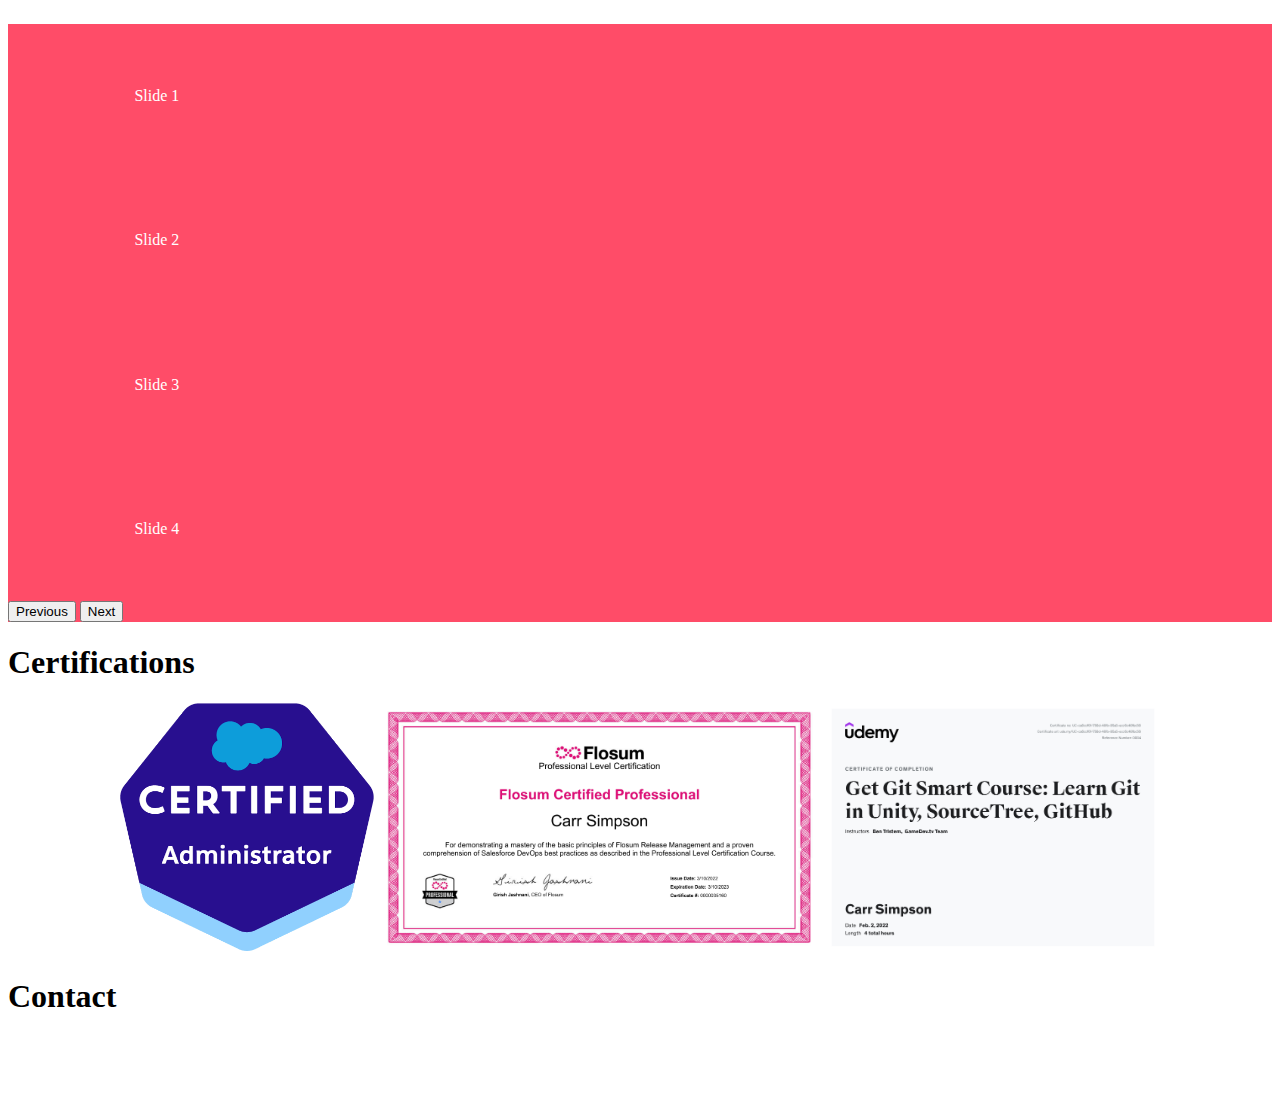
==== commit 9d72be2e: "Good foundation established." ====
--- a/index.html
+++ b/index.html
@@ -1,55 +1,64 @@
 <!DOCTYPE html>
-<!--[if lt IE 7]>      <html class="no-js lt-ie9 lt-ie8 lt-ie7"> <![endif]-->
-<!--[if IE 7]>         <html class="no-js lt-ie9 lt-ie8"> <![endif]-->
-<!--[if IE 8]>         <html class="no-js lt-ie9"> <![endif]-->
-<!--[if gt IE 8]>      <html class="no-js"> <!--<![endif]-->
 <html>
 
 <head>
   <meta charset="utf-8">
-  <meta http-equiv="X-UA-Compatible" content="IE=edge">
+  <meta name="viewport" content="width=device-width, initial-scale=1">
   <title>Carr Simpson's Portfolio</title>
 
-  <!-- Bootstrap Link -->
-  <link href="https://cdn.jsdelivr.net/npm/bootstrap@5.2.2/dist/css/bootstrap.min.css" rel="stylesheet"
-    integrity="sha384-Zenh87qX5JnK2Jl0vWa8Ck2rdkQ2Bzep5IDxbcnCeuOxjzrPF/et3URy9Bv1WTRi" crossorigin="anonymous">
+  <!-- Google Fonts -->
 
+  <!-- CSS Style Sheets -->
+  <link href="https://cdn.jsdelivr.net/npm/bootstrap@5.2.0/dist/css/bootstrap.min.css" rel="stylesheet"
+    integrity="sha384-gH2yIJqKdNHPEq0n4Mqa/HGKIhSkIHeL5AyhkYV8i59U5AR6csBvApHHNl/vI1Bx" crossorigin="anonymous">
   <link rel="stylesheet" href="css/styles.css">
 
-  <meta name="description" content="">
-  <meta name="viewport" content="width=device-width, initial-scale=1">
-  <link rel="stylesheet" href="">
+  <!-- Font Awesome -->
+  <script src="https://kit.fontawesome.com/11f7be487c.js" crossorigin="anonymous"></script>
 </head>
 
 <body>
 
-  <!-- Navigational Bar -->
-  <nav class="navbar navbar-expand-lg navbar-dark bg-dark sticky">
-    <a class="navbar-brand" href="">Carr Simpson</a>
-    <button class="navbar-toggler" type="button" data-bs-toggle="collapse" data-bs-target="#navbarToggler"
-      aria-controls="navbarToggler" aria-expanded="false" aria-label="Toggle navigation">
-      <span class="navbar-toggler-icon"></span>
-    </button>
-    <div class="collapse navbar-collapse" id="navbarToggler">
-      <ul class="navbar-nav ms-auto">
-        <li class="nav-item">
-          <a class="nav-link" href="#about-me">About Me</a>
-        </li>
-        <li class="nav-item">
-          <a class="nav-link" href="#projects">Projects</a>
-        </li>
-        <li class="nav-item">
-          <a class="nav-link" href="#experience">Experience</a>
-        </li>
-        <li class="nav-item">
-          <a class="nav-link" href="#certifications">Certifications</a>
-        </li>
-        <li class="nav-item">
-          <a class="nav-link" href="#footer">Contact</a>
-        </li>
-      </ul>
+  <section class="color-section" id="title">
+
+    <!-- Navigational Bar -->
+    <nav class="navbar navbar-expand-lg sticky-top navbar-dark bg-dark">
+      <a class="navbar-brand" href="">Carr Simpson</a>
+      <button class="navbar-toggler" type="button" data-bs-toggle="collapse" data-bs-target="#navbarToggler"
+        aria-controls="navbarToggler" aria-expanded="false" aria-label="Toggle navigation">
+        <span class="navbar-toggler-icon"></span>
+      </button>
+      <div class="collapse navbar-collapse" id="navbarToggler">
+        <ul class="navbar-nav ms-auto">
+          <li class="nav-item">
+            <a class="nav-link" href="#about-me">About Me</a>
+          </li>
+          <li class="nav-item">
+            <a class="nav-link" href="#projects">Projects</a>
+          </li>
+          <li class="nav-item">
+            <a class="nav-link" href="#experience">Experience</a>
+          </li>
+          <li class="nav-item">
+            <a class="nav-link" href="#certifications">Certifications</a>
+          </li>
+          <li class="nav-item">
+            <a class="nav-link" href="#footer">Contact</a>
+          </li>
+        </ul>
+    </nav>
+
+    <div class="row">
+      <div class="col-lg-6">
+        Thing here
+      </div>
+      <div class="col-lg-6">
+        The other thing here.
+      </div>
     </div>
-  </nav>
+    </div>
+
+  </section>
 
   <!-- About Me Section -->
   <section id="about-me">
@@ -57,34 +66,102 @@
   </section>
 
   <!-- Projects Section -->
-  <section id="projects">
+  <section class="white-section" id="projects-section">
+    <div class="title">
+      <h1>Projects</h1>
+    </div>
+
+    <div class="row">
+
+      <!-- Tindog Project -->
+      <div class="col-lg-3 col-md-6 project-card">
+        <div class="card" style="width: 18rem; height: 21rem;">
+          <img class="card-img-top" src="images\tindog-thumbnail.gif" width=286 height=180>
+          <div class="card-body">
+            <a href="The-Complete-2022-Web-Development-Bootcamp/TinDog/index.html">
+              <h5 class="card-title">Tindog</h5>
+            </a>
+            <p class="card-text">A cute Tinder clone for dogs built with Bootstrap.</p>
+
+            <!-- GitHub Icon -->
+            <a href="https://github.com/HCSimpson/Blender-3.0-Beginner-Tutorial-Donut"><i
+                class="fa-brands fa-github card-icon fa-2x"></i></a>
+          </div>
+        </div>
+      </div>
+
+      <!-- Blender Donut Project -->
+      <div class="col-lg-3 col-md-6 project-card">
+        <div class="card" style="width: 18rem; height: 21rem;">
+          <img class="card-img-top" src="images\Donut-Cycles.jpg" width=286 height=180>
+          <div class="card-body">
+            <a href="The-Complete-2022-Web-Development-Bootcamp/TinDog/index.html">
+              <h5 class="card-title">Blender Donut</h5>
+            </a>
+            <p class="card-text">Try not to eat this 3D model made with Blender.</p>
+
+            <!-- GitHub Icon -->
+            <a href="https://github.com/HCSimpson/Blender-3.0-Beginner-Tutorial-Donut"><i
+                class="fa-brands fa-github card-icon fa-2x"></i></a>
+          </div>
+        </div>
+      </div>
+
+      <!-- Canvas (for random art) -->
+      <div class="col-lg-3 col-md-6 project-card">
+        <div class="card" style="width: 18rem; height: 21rem;">
+          <img class="card-img-top" src="images\Well-Cycles.jpg" width=286 height=180>
+          <div class="card-body">
+            <a href="canvas.html">
+              <h5 class="card-title">Canvas</h5>
+            </a>
+            <p class="card-text">An online museum dedicated to honing my 3D craft.</p>
+            
+            <!-- GitHub Icon -->
+            <a href="https://github.com/HCSimpson/Complete-Blender-Creator-Learn-3D-Modelling-for-Beginners"><i
+                class="fa-brands fa-github card-icon fa-2x"></i></a>
+          </div>
+        </div>
+      </div>
+
+      <!-- Trailhead Card -->
+      <div class="col-lg-3 col-md-6 project-card">
+        <div class="card" style="width: 18rem; height: 21rem;">
+          <img class="card-img-top" src="images\trailhead-logo.jpg" width=286 height=180>
+          <div class="card-body">
+            <a href="https://trailblazer.me/id/carrsimpson">
+              <h5 class="card-title">Trailhead</h5>
+            </a>
+            <p class="card-text">Come trailblaze with me! You know, without the fire.</p>
+          </div>
+        </div>
+      </div>
+    </div>
 
   </section>
 
   <!-- Experience Section -->
-  <section id="experience">
-    <div id="carouselExampleIndicators" class="carousel slide" data-bs-ride="true">
-      <div class="carousel-indicators">
-        <button type="button" data-bs-target="#carouselExampleIndicators" data-bs-slide-to="0" class="active" aria-current="true" aria-label="Slide 1"></button>
-        <button type="button" data-bs-target="#carouselExampleIndicators" data-bs-slide-to="1" aria-label="Slide 2"></button>
-        <button type="button" data-bs-target="#carouselExampleIndicators" data-bs-slide-to="2" aria-label="Slide 3"></button>
-      </div>
+  <section class="color-section" id="experience">
+    <div id="testimonial-carousel" class="carousel slide" data-ride="false">
       <div class="carousel-inner">
-        <div class="carousel-item active">
+        <div class="carousel-item active experience-container">
           Slide 1
         </div>
-        <div class="carousel-item">
+        <div class="carousel-item experience-container">
           Slide 2
         </div>
-        <div class="carousel-item">
+        <div class="carousel-item experience-container">
           Slide 3
         </div>
+        <div class="carousel-item experience-container">
+          Slide 4
+        </div>
       </div>
-      <button class="carousel-control-prev" type="button" data-bs-target="#carouselExampleIndicators" data-bs-slide="prev">
+      <button class="carousel-control-prev" type="button" data-bs-target="#testimonial-carousel" data-bs-slide="prev">
         <span class="carousel-control-prev-icon" aria-hidden="true"></span>
         <span class="visually-hidden">Previous</span>
       </button>
-      <button class="carousel-control-next" type="button" data-bs-target="#carouselExampleIndicators" data-bs-slide="next">
+      <button class="carousel-control-next" type="button" data-bs-target="#testimonial-carousel" data-bs-slide="next">
         <span class="carousel-control-next-icon" aria-hidden="true"></span>
         <span class="visually-hidden">Next</span>
       </button>
@@ -92,23 +169,28 @@
   </section>
 
   <!-- Certifications Section -->
-  <section id="certifications">
-
+  <section class="white-section" id="certifications">
+    <h1>Certifications</h1>
+    <div class="footer-icons">
+      <a href="https://www.salesforce.com/"><img src="images\sf-admin-cert.png" height="250px"></a>
+      <a href="https://success.flosum.com/s/"><img src="images\FlosumProfessional.jpg" height="250px"></a>
+      <a href="https://www.udemy.com/course/git-smart-learn-git-the-fun-way-with-unity-games/"><img
+          src="images\GetGitSmartCourse.jpg" height="250px"></a>
+    </div>
   </section>
 
   <!-- Footer -->
-  <section id="footer">
-
+  <section class="footer-section" id="footer">
+    <h1>Contact</h1>
+    <div>
+      <a href="https://github.com/HCSimpson"><i class="fa-brands fa-github fa-8x footer-icon"></i></a>
+      <a href="mailto:herbert.simpson@gmail.com"><i class="fa-solid fa-envelope fa-8x footer-icon"></i></a>
+      <a href="https://www.linkedin.com/in/carr-simpson/"><i class="fa-brands fa-linkedin fa-8x footer-icon"></i></a>
+      <a href="https://www.instagram.com/taliesindeschain/"><i class="fa-brands fa-instagram fa-8x footer-icon"></i></a>
+    </div>
   </section>
 
-  <!-- Bootstrap Scripts -->
-  <script src="https://cdn.jsdelivr.net/npm/@popperjs/core@2.11.6/dist/umd/popper.min.js"
-    integrity="sha384-oBqDVmMz9ATKxIep9tiCxS/Z9fNfEXiDAYTujMAeBAsjFuCZSmKbSSUnQlmh/jp3"
-    crossorigin="anonymous"></script>
-  <script src="https://cdn.jsdelivr.net/npm/bootstrap@5.2.2/dist/js/bootstrap.min.js"
-    integrity="sha384-IDwe1+LCz02ROU9k972gdyvl+AESN10+x7tBKgc9I5HFtuNz0wWnPclzo6p9vxnk"
-    crossorigin="anonymous"></script>
-  <script src="https://cdn.jsdelivr.net/npm/bootstrap@5.2.2/dist/js/bootstrap.bundle.min.js"
-    integrity="sha384-OERcA2EqjJCMA+/3y+gxIOqMEjwtxJY7qPCqsdltbNJuaOe923+mo//f6V8Qbsw3"
+  <script src="https://cdn.jsdelivr.net/npm/bootstrap@5.2.0/dist/js/bootstrap.bundle.min.js"
+    integrity="sha384-A3rJD856KowSb7dwlZdYEkO39Gagi7vIsF0jrRAoQmDKKtQBHUuLZ9AsSv4jD4Xa"
     crossorigin="anonymous"></script>
 </body>--- a/css/styles.css
+++ b/css/styles.css
@@ -1,4 +1,53 @@
+body {
+
+}
+
+h1, h2, h3, h4, h5, h6 {
+
+}
+
+p {
+
+}
+
 /* Navigation Bar */
 .navbar {
   padding: 0.5rem 1.5rem;
 }
+
+/* Sections */
+.color-section {
+  background-color: #ff4c68;
+  color: #fff;
+}
+
+.white-section {
+  background-color: #fff;
+}
+
+/* Experience Section */
+#experience {
+  
+}
+
+.experience-container {
+  padding: 5% 10%;
+}
+
+.experience-text {
+
+}
+
+/* Footer Section */
+#footer-section {
+  padding: 3% 5% 5%;
+}
+
+.footer-icons {
+  text-align: center;
+  width: 100%;
+}
+
+.footer-icon {
+  padding: 2% 3% 5%;
+}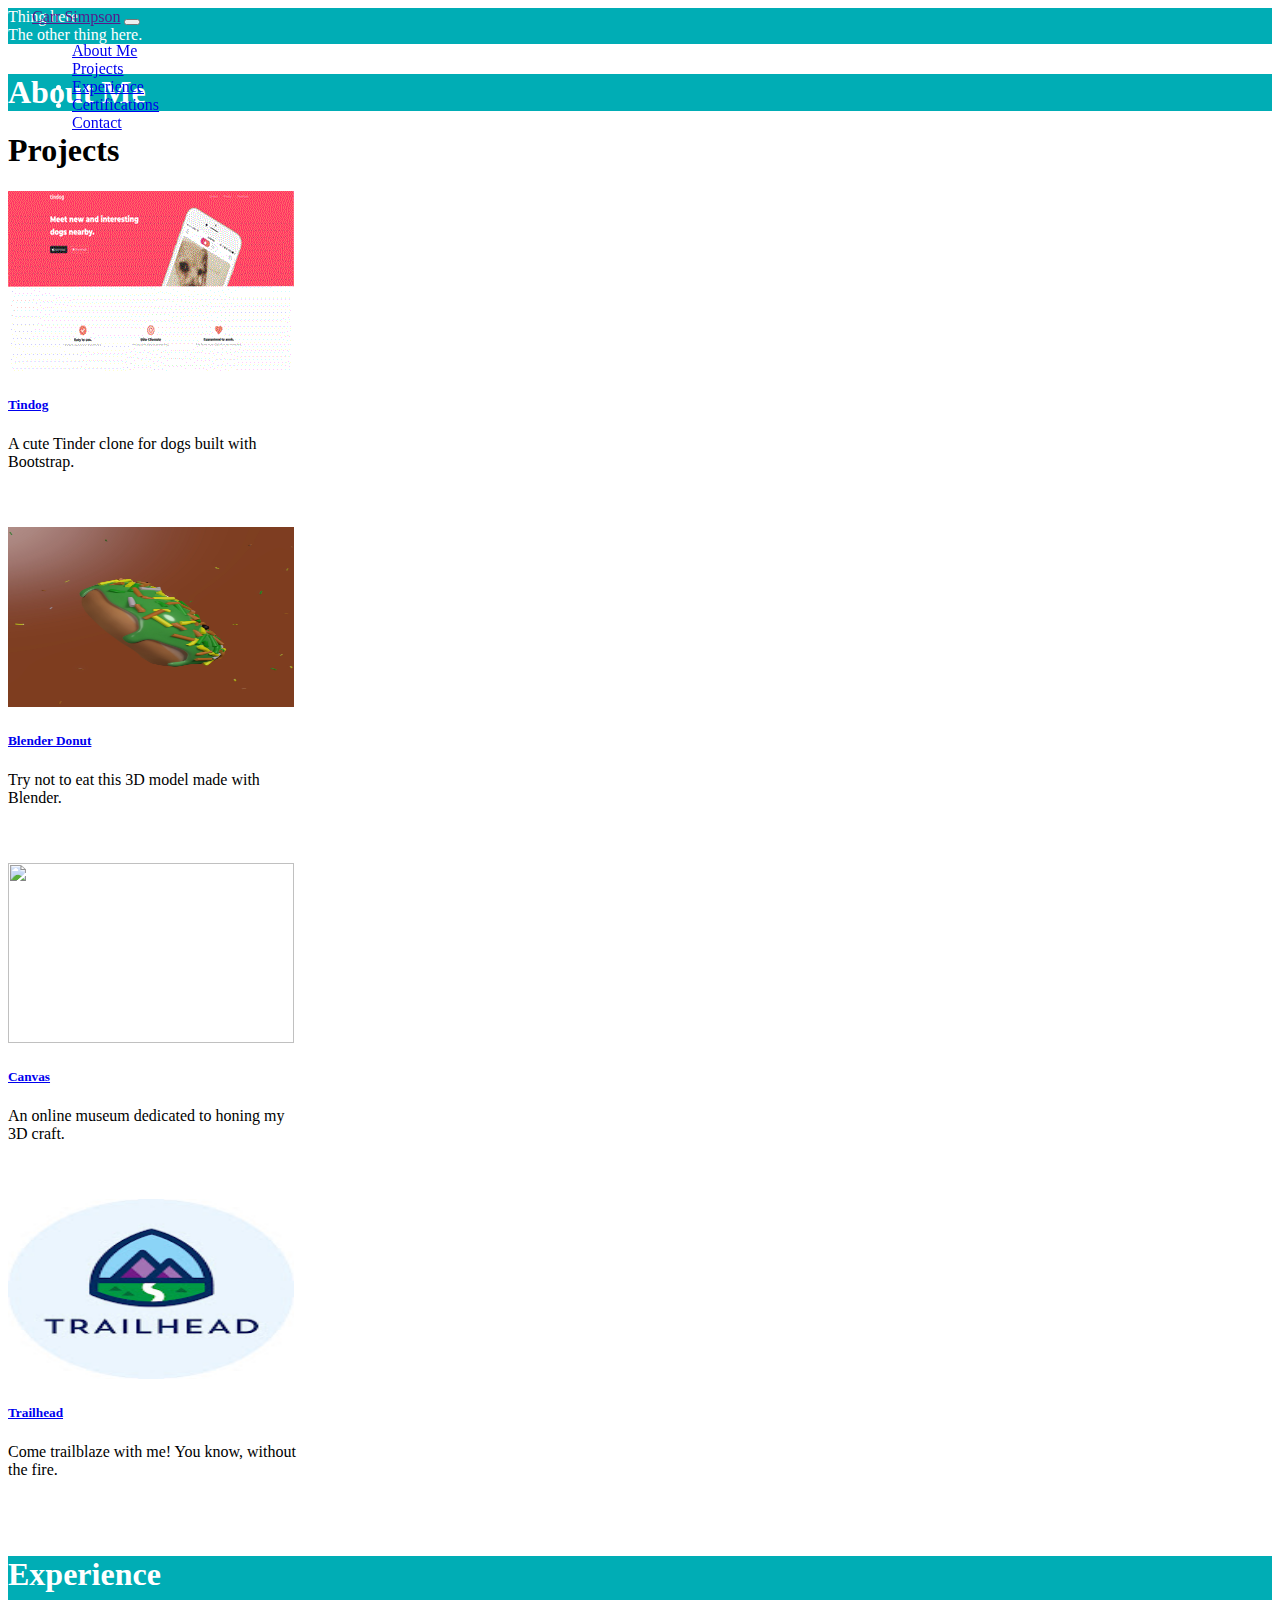
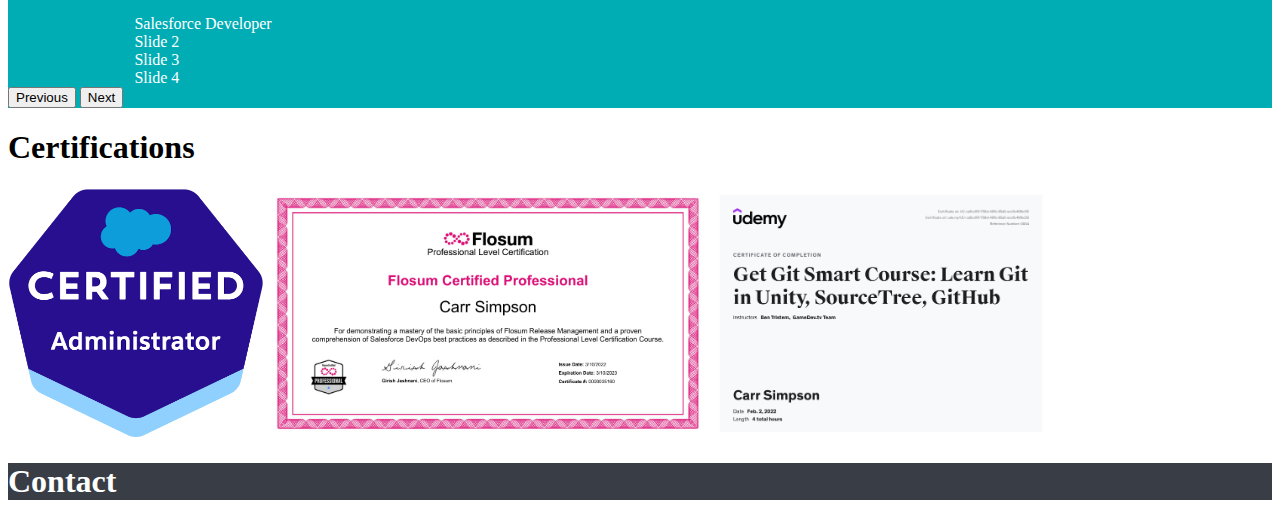
==== commit aa8654fb: "Swapping to Surface." ====
--- a/index.html
+++ b/index.html
@@ -22,7 +22,7 @@
   <section class="color-section" id="title">
 
     <!-- Navigational Bar -->
-    <nav class="navbar navbar-expand-lg sticky-top navbar-dark bg-dark">
+    <nav class="navbar navbar-expand-lg sticky navbar-dark bg-dark">
       <a class="navbar-brand" href="">Carr Simpson</a>
       <button class="navbar-toggler" type="button" data-bs-toggle="collapse" data-bs-target="#navbarToggler"
         aria-controls="navbarToggler" aria-expanded="false" aria-label="Toggle navigation">
@@ -61,15 +61,13 @@
   </section>
 
   <!-- About Me Section -->
-  <section id="about-me">
-
+  <section id="about-me" class="color-section">
+      <h1>About Me</h1>
   </section>
 
   <!-- Projects Section -->
-  <section class="white-section" id="projects-section">
-    <div class="title">
+  <section id="projects-section" class="white-section" >
       <h1>Projects</h1>
-    </div>
 
     <div class="row">
 
@@ -141,11 +139,13 @@
   </section>
 
   <!-- Experience Section -->
-  <section class="color-section" id="experience">
+  <section id="experience" class="color-section">
+    <h1>Experience</h1>
+
     <div id="testimonial-carousel" class="carousel slide" data-ride="false">
       <div class="carousel-inner">
         <div class="carousel-item active experience-container">
-          Slide 1
+          Salesforce Developer
         </div>
         <div class="carousel-item experience-container">
           Slide 2
@@ -171,7 +171,8 @@
   <!-- Certifications Section -->
   <section class="white-section" id="certifications">
     <h1>Certifications</h1>
-    <div class="footer-icons">
+
+    <div>
       <a href="https://www.salesforce.com/"><img src="images\sf-admin-cert.png" height="250px"></a>
       <a href="https://success.flosum.com/s/"><img src="images\FlosumProfessional.jpg" height="250px"></a>
       <a href="https://www.udemy.com/course/git-smart-learn-git-the-fun-way-with-unity-games/"><img
@@ -179,9 +180,10 @@
     </div>
   </section>
 
-  <!-- Footer -->
-  <section class="footer-section" id="footer">
+  <!-- Footer Section -->
+  <section id="footer" class="footer-section">
     <h1>Contact</h1>
+
     <div>
       <a href="https://github.com/HCSimpson"><i class="fa-brands fa-github fa-8x footer-icon"></i></a>
       <a href="mailto:herbert.simpson@gmail.com"><i class="fa-solid fa-envelope fa-8x footer-icon"></i></a>
@@ -190,6 +192,7 @@
     </div>
   </section>
 
+  <!-- Bootstrap Script -->
   <script src="https://cdn.jsdelivr.net/npm/bootstrap@5.2.0/dist/js/bootstrap.bundle.min.js"
     integrity="sha384-A3rJD856KowSb7dwlZdYEkO39Gagi7vIsF0jrRAoQmDKKtQBHUuLZ9AsSv4jD4Xa"
     crossorigin="anonymous"></script>
--- a/css/styles.css
+++ b/css/styles.css
@@ -10,14 +10,26 @@
 
 }
 
+/* Title Section */
+#title {
+  margin-bottom: 30px;
+}
+
 /* Navigation Bar */
 .navbar {
   padding: 0.5rem 1.5rem;
 }
 
-/* Sections */
+.sticky {
+  position: fixed;
+  top: 0;
+  width: 100%;
+  z-index: 1;
+}
+
+/* Color Sections */
 .color-section {
-  background-color: #ff4c68;
+  background-color: #00adb5;
   color: #fff;
 }
 
@@ -25,29 +37,23 @@
   background-color: #fff;
 }
 
+/* About Me Section */
+
+/* Projects Section */
+
 /* Experience Section */
-#experience {
-  
+.experience-container {
+  padding: 0% 10%;
 }
 
-.experience-container {
-  padding: 5% 10%;
-}
-
-.experience-text {
-
-}
+/* Certifications Section */
 
 /* Footer Section */
-#footer-section {
-  padding: 3% 5% 5%;
-}
-
-.footer-icons {
-  text-align: center;
-  width: 100%;
+.footer-section {
+  background-color: #393e46;
+  color: #fff;
 }
 
 .footer-icon {
-  padding: 2% 3% 5%;
+  padding: 0% 0% 0%;
 }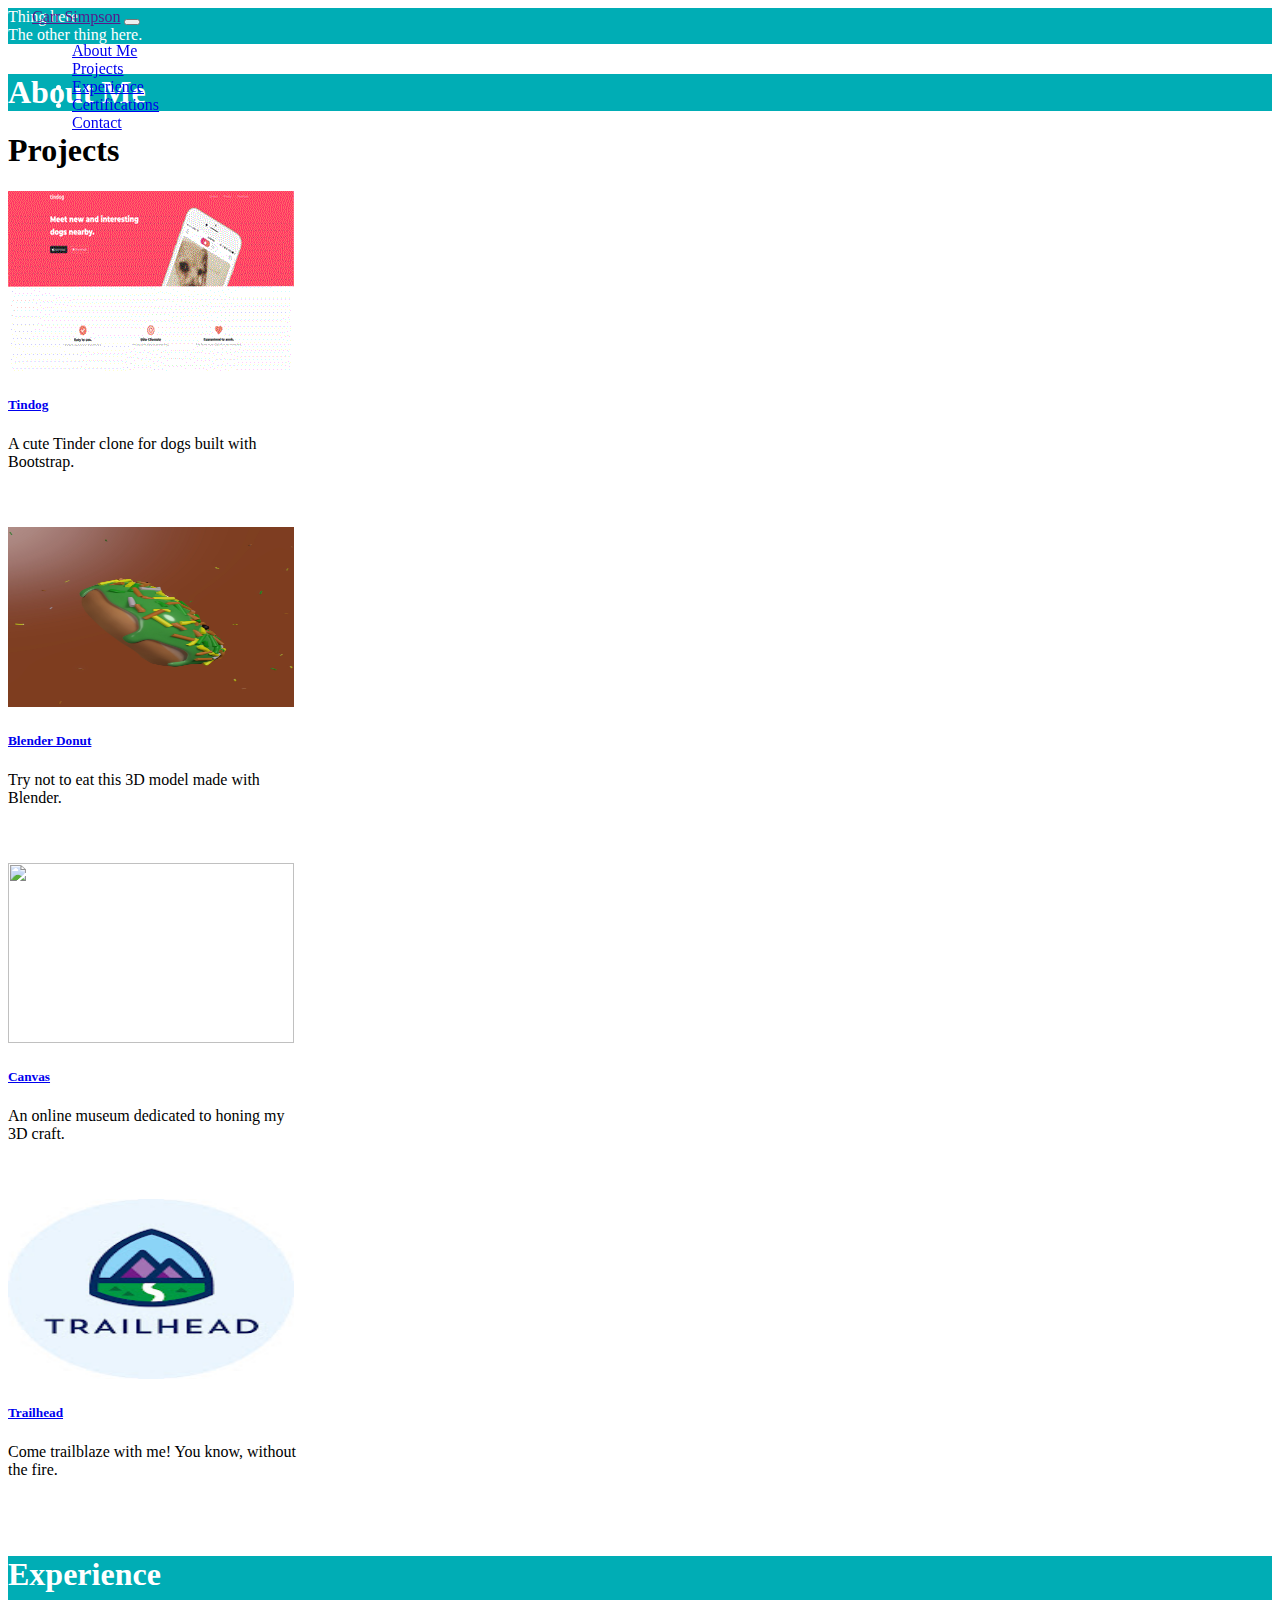
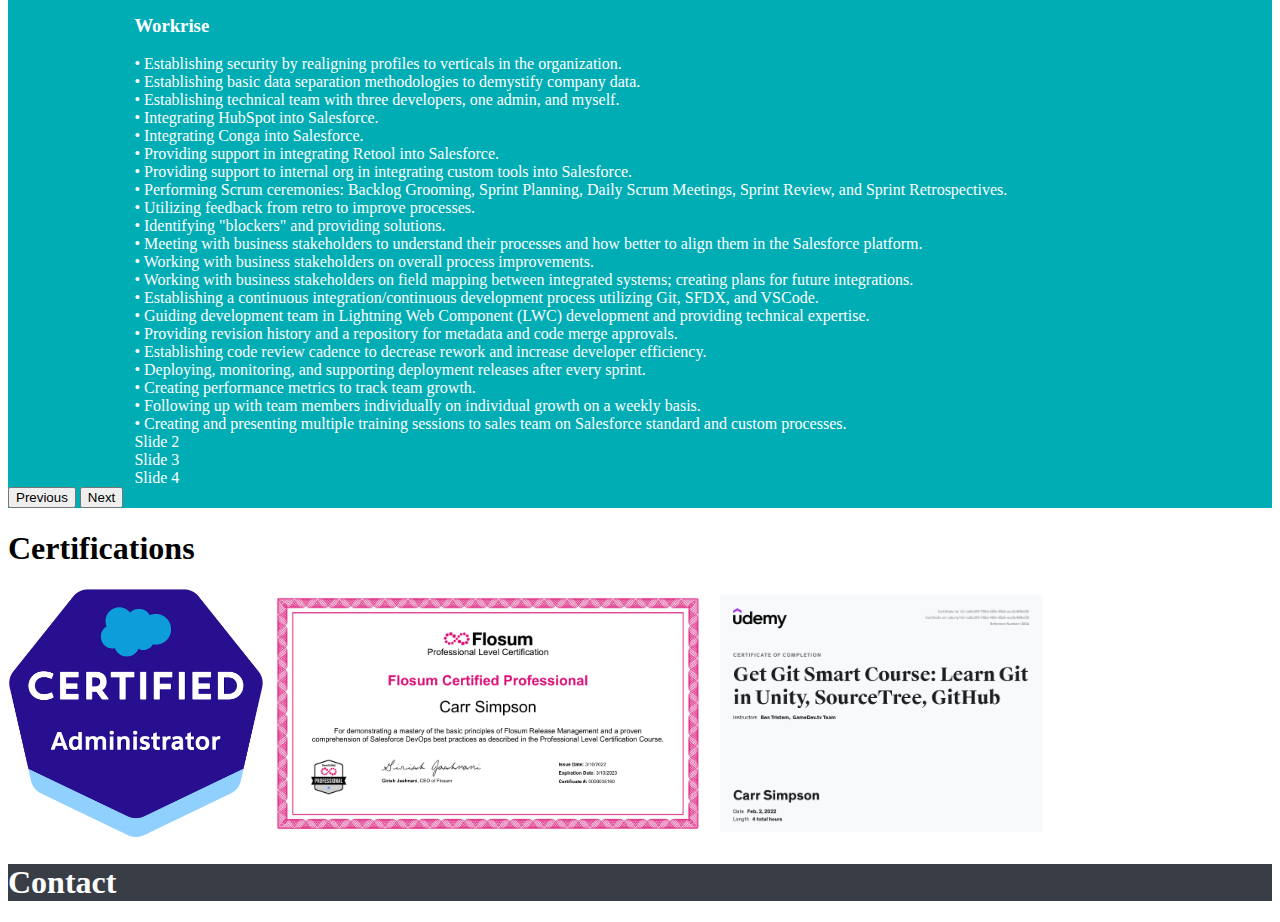
==== commit 56ca96d8: "Ending for the evening." ====
--- a/index.html
+++ b/index.html
@@ -62,12 +62,12 @@
 
   <!-- About Me Section -->
   <section id="about-me" class="color-section">
-      <h1>About Me</h1>
+    <h1>About Me</h1>
   </section>
 
   <!-- Projects Section -->
-  <section id="projects-section" class="white-section" >
-      <h1>Projects</h1>
+  <section id="projects-section" class="white-section">
+    <h1>Projects</h1>
 
     <div class="row">
 
@@ -114,7 +114,7 @@
               <h5 class="card-title">Canvas</h5>
             </a>
             <p class="card-text">An online museum dedicated to honing my 3D craft.</p>
-            
+
             <!-- GitHub Icon -->
             <a href="https://github.com/HCSimpson/Complete-Blender-Creator-Learn-3D-Modelling-for-Beginners"><i
                 class="fa-brands fa-github card-icon fa-2x"></i></a>
@@ -145,7 +145,33 @@
     <div id="testimonial-carousel" class="carousel slide" data-ride="false">
       <div class="carousel-inner">
         <div class="carousel-item active experience-container">
-          Salesforce Developer
+          <h3>Workrise</h3>
+          • Establishing security by realigning profiles to verticals in the organization.</br>
+          • Establishing basic data separation methodologies to demystify company data.</br>
+          • Establishing technical team with three developers, one admin, and myself.</br>
+          • Integrating HubSpot into Salesforce.</br>
+          • Integrating Conga into Salesforce.</br>
+          • Providing support in integrating Retool into Salesforce.</br>
+          • Providing support to internal org in integrating custom tools into Salesforce.</br>
+          • Performing Scrum ceremonies: Backlog Grooming, Sprint Planning, Daily Scrum Meetings, Sprint Review, and
+          Sprint Retrospectives.</br>
+          • Utilizing feedback from retro to improve processes.</br>
+          • Identifying "blockers" and providing solutions.</br>
+          • Meeting with business stakeholders to understand their processes and how better to align them in the
+          Salesforce platform.</br>
+          • Working with business stakeholders on overall process improvements.</br>
+          • Working with business stakeholders on field mapping between integrated systems; creating plans for future
+          integrations.</br>
+          • Establishing a continuous integration/continuous development process utilizing Git, SFDX, and VSCode.</br>
+          • Guiding development team in Lightning Web Component (LWC) development and providing technical
+          expertise.</br>
+          • Providing revision history and a repository for metadata and code merge approvals.</br>
+          • Establishing code review cadence to decrease rework and increase developer efficiency.</br>
+          • Deploying, monitoring, and supporting deployment releases after every sprint.</br>
+          • Creating performance metrics to track team growth.</br>
+          • Following up with team members individually on individual growth on a weekly basis.</br>
+          • Creating and presenting multiple training sessions to sales team on Salesforce standard and custom
+          processes.</br>
         </div>
         <div class="carousel-item experience-container">
           Slide 2
@@ -173,7 +199,7 @@
     <h1>Certifications</h1>
 
     <div>
-      <a href="https://www.salesforce.com/"><img src="images\sf-admin-cert.png" height="250px"></a>
+      <a href="https://trailblazer.me/id/carrsimpson"><img src="images\sf-admin-cert.png" height="250px"></a>
       <a href="https://success.flosum.com/s/"><img src="images\FlosumProfessional.jpg" height="250px"></a>
       <a href="https://www.udemy.com/course/git-smart-learn-git-the-fun-way-with-unity-games/"><img
           src="images\GetGitSmartCourse.jpg" height="250px"></a>
--- a/css/styles.css
+++ b/css/styles.css
@@ -40,6 +40,9 @@
 /* About Me Section */
 
 /* Projects Section */
+.projects img {
+  border: 5px;
+}
 
 /* Experience Section */
 .experience-container {
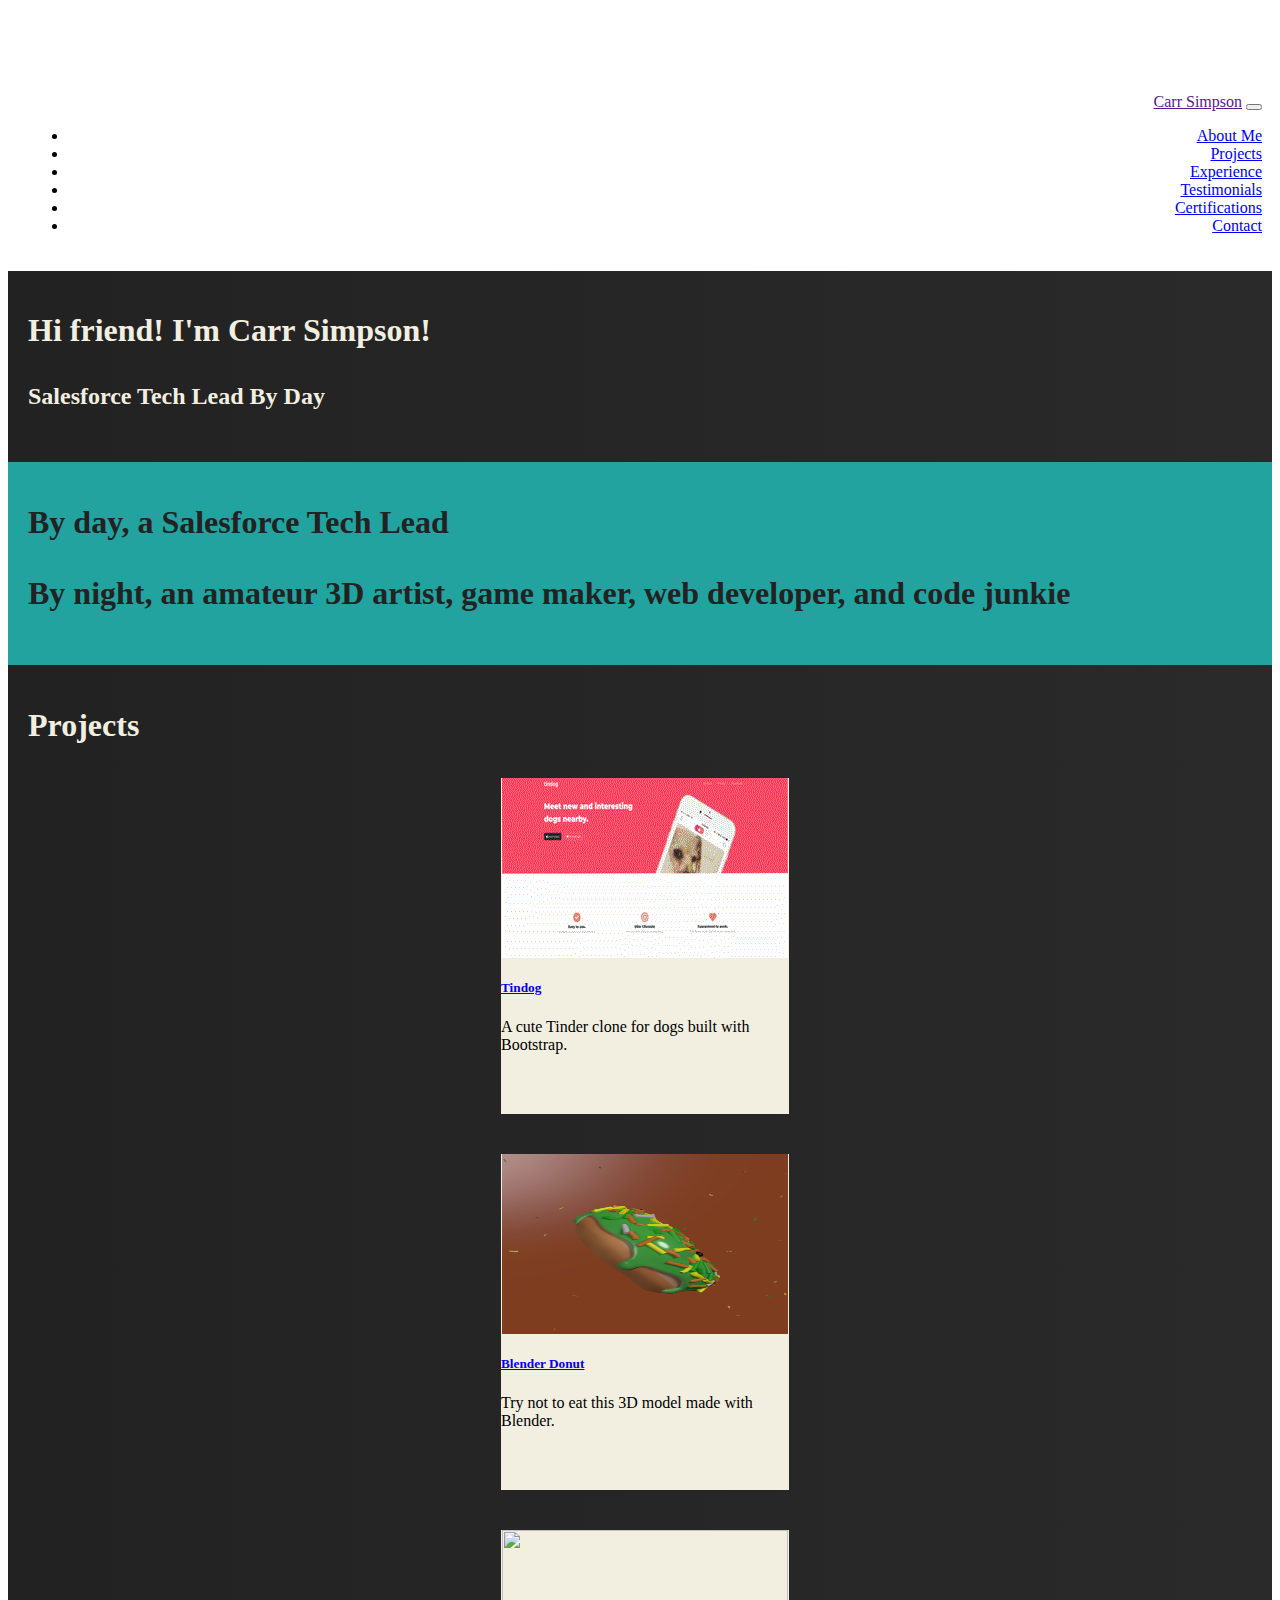
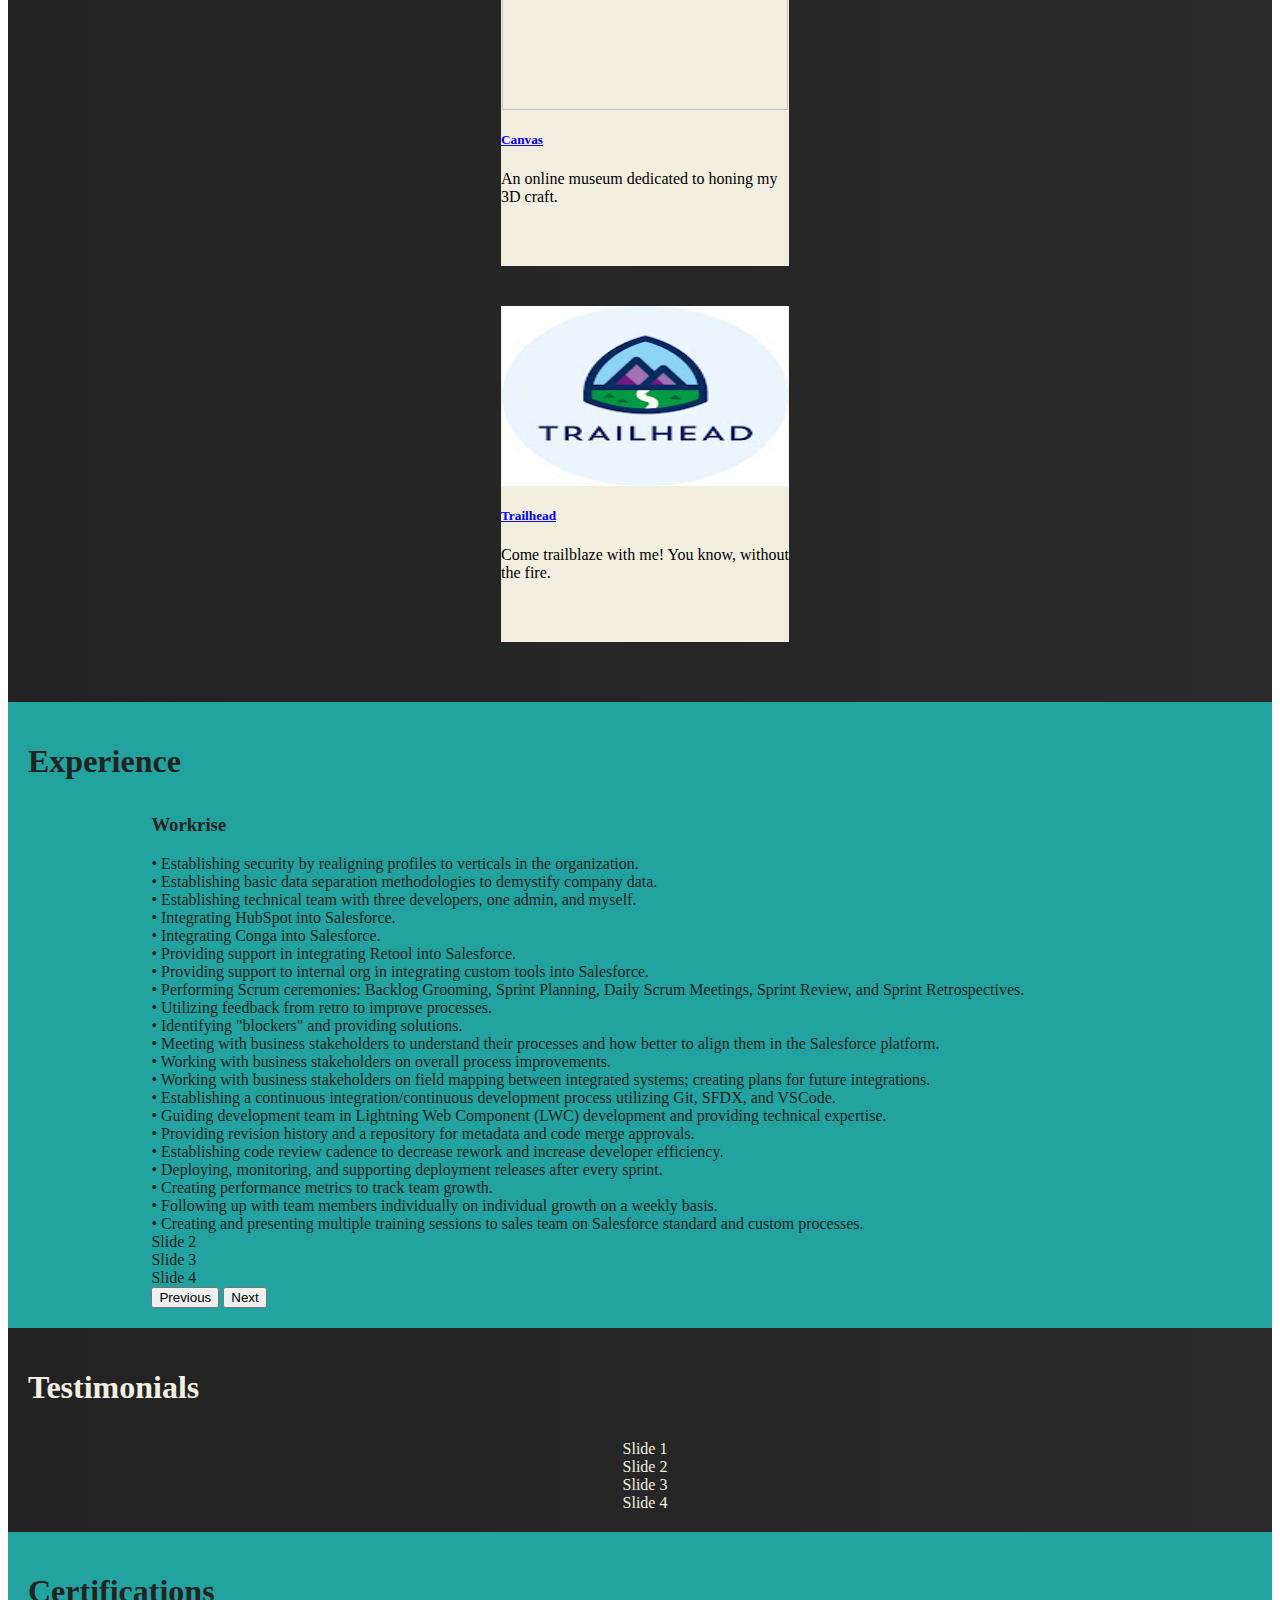
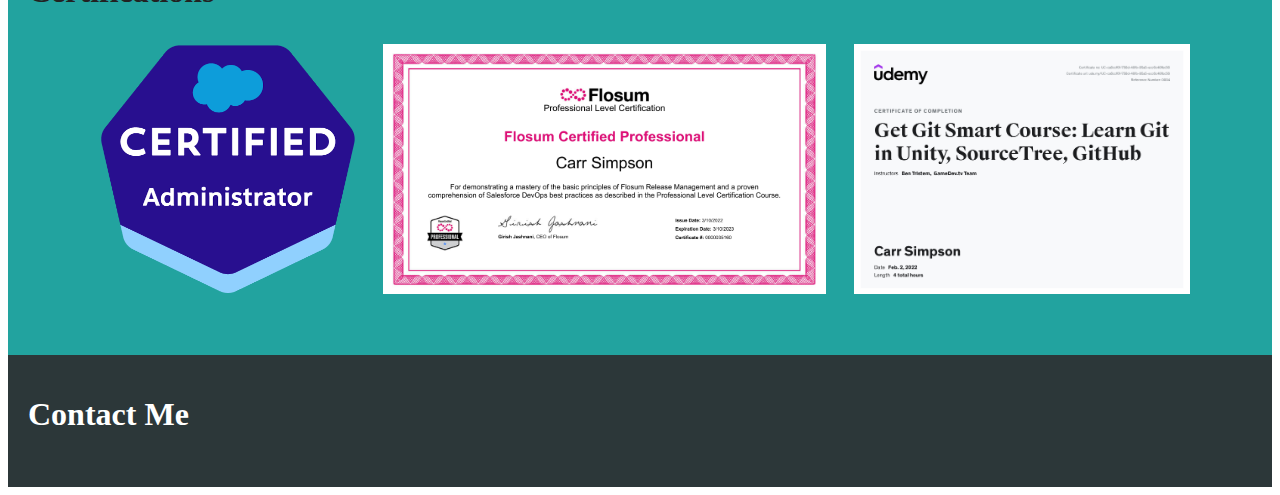
==== commit 2ffd6e2d: "Rereredoing everything once again" ====
--- a/index.html
+++ b/index.html
@@ -1,225 +1,248 @@
-<!DOCTYPE html>
+<html <!DOCTYPE html>
 <html>
 
 <head>
-  <meta charset="utf-8">
-  <meta name="viewport" content="width=device-width, initial-scale=1">
-  <title>Carr Simpson's Portfolio</title>
-
-  <!-- Google Fonts -->
-
-  <!-- CSS Style Sheets -->
-  <link href="https://cdn.jsdelivr.net/npm/bootstrap@5.2.0/dist/css/bootstrap.min.css" rel="stylesheet"
-    integrity="sha384-gH2yIJqKdNHPEq0n4Mqa/HGKIhSkIHeL5AyhkYV8i59U5AR6csBvApHHNl/vI1Bx" crossorigin="anonymous">
-  <link rel="stylesheet" href="css/styles.css">
-
-  <!-- Font Awesome -->
-  <script src="https://kit.fontawesome.com/11f7be487c.js" crossorigin="anonymous"></script>
+	<meta charset="utf-8">
+	<meta http-equiv="X-UA-Compatible" content="IE=edge">
+	<title>Carr Simpson</title>
+	<meta name="description" content="">
+	<meta name="viewport" content="width=device-width, initial-scale=1">
+	<link rel="stylesheet" href="">
+
+	<!-- CSS -->
+	<link href="https://cdn.jsdelivr.net/npm/bootstrap@5.2.3/dist/css/bootstrap.min.css" rel="stylesheet"
+		integrity="sha384-rbsA2VBKQhggwzxH7pPCaAqO46MgnOM80zW1RWuH61DGLwZJEdK2Kadq2F9CUG65" crossorigin="anonymous">
+	<link rel="stylesheet" href="css/styles.css">
+
+	<!-- Font Awesome -->
+	<script src="https://kit.fontawesome.com/11f7be487c.js" crossorigin="anonymous"></script>
 </head>
 
 <body>
-
-  <section class="color-section" id="title">
-
-    <!-- Navigational Bar -->
-    <nav class="navbar navbar-expand-lg sticky navbar-dark bg-dark">
-      <a class="navbar-brand" href="">Carr Simpson</a>
-      <button class="navbar-toggler" type="button" data-bs-toggle="collapse" data-bs-target="#navbarToggler"
-        aria-controls="navbarToggler" aria-expanded="false" aria-label="Toggle navigation">
-        <span class="navbar-toggler-icon"></span>
-      </button>
-      <div class="collapse navbar-collapse" id="navbarToggler">
-        <ul class="navbar-nav ms-auto">
-          <li class="nav-item">
-            <a class="nav-link" href="#about-me">About Me</a>
-          </li>
-          <li class="nav-item">
-            <a class="nav-link" href="#projects">Projects</a>
-          </li>
-          <li class="nav-item">
-            <a class="nav-link" href="#experience">Experience</a>
-          </li>
-          <li class="nav-item">
-            <a class="nav-link" href="#certifications">Certifications</a>
-          </li>
-          <li class="nav-item">
-            <a class="nav-link" href="#footer">Contact</a>
-          </li>
-        </ul>
-    </nav>
-
-    <div class="row">
-      <div class="col-lg-6">
-        Thing here
-      </div>
-      <div class="col-lg-6">
-        The other thing here.
-      </div>
-    </div>
-    </div>
-
-  </section>
-
-  <!-- About Me Section -->
-  <section id="about-me" class="color-section">
-    <h1>About Me</h1>
-  </section>
-
-  <!-- Projects Section -->
-  <section id="projects-section" class="white-section">
-    <h1>Projects</h1>
-
-    <div class="row">
-
-      <!-- Tindog Project -->
-      <div class="col-lg-3 col-md-6 project-card">
-        <div class="card" style="width: 18rem; height: 21rem;">
-          <img class="card-img-top" src="images\tindog-thumbnail.gif" width=286 height=180>
-          <div class="card-body">
-            <a href="The-Complete-2022-Web-Development-Bootcamp/TinDog/index.html">
-              <h5 class="card-title">Tindog</h5>
-            </a>
-            <p class="card-text">A cute Tinder clone for dogs built with Bootstrap.</p>
-
-            <!-- GitHub Icon -->
-            <a href="https://github.com/HCSimpson/Blender-3.0-Beginner-Tutorial-Donut"><i
-                class="fa-brands fa-github card-icon fa-2x"></i></a>
-          </div>
-        </div>
-      </div>
-
-      <!-- Blender Donut Project -->
-      <div class="col-lg-3 col-md-6 project-card">
-        <div class="card" style="width: 18rem; height: 21rem;">
-          <img class="card-img-top" src="images\Donut-Cycles.jpg" width=286 height=180>
-          <div class="card-body">
-            <a href="The-Complete-2022-Web-Development-Bootcamp/TinDog/index.html">
-              <h5 class="card-title">Blender Donut</h5>
-            </a>
-            <p class="card-text">Try not to eat this 3D model made with Blender.</p>
-
-            <!-- GitHub Icon -->
-            <a href="https://github.com/HCSimpson/Blender-3.0-Beginner-Tutorial-Donut"><i
-                class="fa-brands fa-github card-icon fa-2x"></i></a>
-          </div>
-        </div>
-      </div>
-
-      <!-- Canvas (for random art) -->
-      <div class="col-lg-3 col-md-6 project-card">
-        <div class="card" style="width: 18rem; height: 21rem;">
-          <img class="card-img-top" src="images\Well-Cycles.jpg" width=286 height=180>
-          <div class="card-body">
-            <a href="canvas.html">
-              <h5 class="card-title">Canvas</h5>
-            </a>
-            <p class="card-text">An online museum dedicated to honing my 3D craft.</p>
-
-            <!-- GitHub Icon -->
-            <a href="https://github.com/HCSimpson/Complete-Blender-Creator-Learn-3D-Modelling-for-Beginners"><i
-                class="fa-brands fa-github card-icon fa-2x"></i></a>
-          </div>
-        </div>
-      </div>
-
-      <!-- Trailhead Card -->
-      <div class="col-lg-3 col-md-6 project-card">
-        <div class="card" style="width: 18rem; height: 21rem;">
-          <img class="card-img-top" src="images\trailhead-logo.jpg" width=286 height=180>
-          <div class="card-body">
-            <a href="https://trailblazer.me/id/carrsimpson">
-              <h5 class="card-title">Trailhead</h5>
-            </a>
-            <p class="card-text">Come trailblaze with me! You know, without the fire.</p>
-          </div>
-        </div>
-      </div>
-    </div>
-
-  </section>
-
-  <!-- Experience Section -->
-  <section id="experience" class="color-section">
-    <h1>Experience</h1>
-
-    <div id="testimonial-carousel" class="carousel slide" data-ride="false">
-      <div class="carousel-inner">
-        <div class="carousel-item active experience-container">
-          <h3>Workrise</h3>
-          • Establishing security by realigning profiles to verticals in the organization.</br>
-          • Establishing basic data separation methodologies to demystify company data.</br>
-          • Establishing technical team with three developers, one admin, and myself.</br>
-          • Integrating HubSpot into Salesforce.</br>
-          • Integrating Conga into Salesforce.</br>
-          • Providing support in integrating Retool into Salesforce.</br>
-          • Providing support to internal org in integrating custom tools into Salesforce.</br>
-          • Performing Scrum ceremonies: Backlog Grooming, Sprint Planning, Daily Scrum Meetings, Sprint Review, and
-          Sprint Retrospectives.</br>
-          • Utilizing feedback from retro to improve processes.</br>
-          • Identifying "blockers" and providing solutions.</br>
-          • Meeting with business stakeholders to understand their processes and how better to align them in the
-          Salesforce platform.</br>
-          • Working with business stakeholders on overall process improvements.</br>
-          • Working with business stakeholders on field mapping between integrated systems; creating plans for future
-          integrations.</br>
-          • Establishing a continuous integration/continuous development process utilizing Git, SFDX, and VSCode.</br>
-          • Guiding development team in Lightning Web Component (LWC) development and providing technical
-          expertise.</br>
-          • Providing revision history and a repository for metadata and code merge approvals.</br>
-          • Establishing code review cadence to decrease rework and increase developer efficiency.</br>
-          • Deploying, monitoring, and supporting deployment releases after every sprint.</br>
-          • Creating performance metrics to track team growth.</br>
-          • Following up with team members individually on individual growth on a weekly basis.</br>
-          • Creating and presenting multiple training sessions to sales team on Salesforce standard and custom
-          processes.</br>
-        </div>
-        <div class="carousel-item experience-container">
-          Slide 2
-        </div>
-        <div class="carousel-item experience-container">
-          Slide 3
-        </div>
-        <div class="carousel-item experience-container">
-          Slide 4
-        </div>
-      </div>
-      <button class="carousel-control-prev" type="button" data-bs-target="#testimonial-carousel" data-bs-slide="prev">
-        <span class="carousel-control-prev-icon" aria-hidden="true"></span>
-        <span class="visually-hidden">Previous</span>
-      </button>
-      <button class="carousel-control-next" type="button" data-bs-target="#testimonial-carousel" data-bs-slide="next">
-        <span class="carousel-control-next-icon" aria-hidden="true"></span>
-        <span class="visually-hidden">Next</span>
-      </button>
-    </div>
-  </section>
-
-  <!-- Certifications Section -->
-  <section class="white-section" id="certifications">
-    <h1>Certifications</h1>
-
-    <div>
-      <a href="https://trailblazer.me/id/carrsimpson"><img src="images\sf-admin-cert.png" height="250px"></a>
-      <a href="https://success.flosum.com/s/"><img src="images\FlosumProfessional.jpg" height="250px"></a>
-      <a href="https://www.udemy.com/course/git-smart-learn-git-the-fun-way-with-unity-games/"><img
-          src="images\GetGitSmartCourse.jpg" height="250px"></a>
-    </div>
-  </section>
-
-  <!-- Footer Section -->
-  <section id="footer" class="footer-section">
-    <h1>Contact</h1>
-
-    <div>
-      <a href="https://github.com/HCSimpson"><i class="fa-brands fa-github fa-8x footer-icon"></i></a>
-      <a href="mailto:herbert.simpson@gmail.com"><i class="fa-solid fa-envelope fa-8x footer-icon"></i></a>
-      <a href="https://www.linkedin.com/in/carr-simpson/"><i class="fa-brands fa-linkedin fa-8x footer-icon"></i></a>
-      <a href="https://www.instagram.com/taliesindeschain/"><i class="fa-brands fa-instagram fa-8x footer-icon"></i></a>
-    </div>
-  </section>
-
-  <!-- Bootstrap Script -->
-  <script src="https://cdn.jsdelivr.net/npm/bootstrap@5.2.0/dist/js/bootstrap.bundle.min.js"
-    integrity="sha384-A3rJD856KowSb7dwlZdYEkO39Gagi7vIsF0jrRAoQmDKKtQBHUuLZ9AsSv4jD4Xa"
-    crossorigin="anonymous"></script>
-</body>+	<!-- Navigational Bar -->
+	<nav class="navbar fixed-top navbar-expand-lg  navbar-dark bg-dark">
+		<a class="navbar-brand" href="">Carr Simpson</a>
+		<button class="navbar-toggler" type="button" data-bs-toggle="collapse" data-bs-target="#navbarToggler"
+			aria-controls="navbarToggler" aria-expanded="false" aria-label="Toggle navigation">
+			<span class="navbar-toggler-icon"></span>
+		</button>
+		<div class="collapse navbar-collapse" id="navbarToggler">
+			<ul class="navbar-nav ms-auto">
+				<li class="nav-item">
+					<a class="nav-link" href="#about-me">About Me</a>
+				</li>
+				<li class="nav-item">
+					<a class="nav-link" href="#projects">Projects</a>
+				</li>
+				<li class="nav-item">
+					<a class="nav-link" href="#experience">Experience</a>
+				</li>
+				<li class="nav-item">
+					<a class="nav-link" href="#certifications">Testimonials</a>
+				</li>
+				<li class="nav-item">
+					<a class="nav-link" href="#certifications">Certifications</a>
+				</li>
+				<li class="nav-item">
+					<a class="nav-link" href="#contact">Contact</a>
+				</li>
+			</ul>
+	</nav>
+
+	<!-- Header Section -->
+	<section id="header" class="section-container grey">
+<h1>Hi friend! I'm Carr Simpson!</h1>
+<h2>Salesforce Tech Lead By Day</h2>
+	</section>
+
+	<!-- About Me Section -->
+	<section id="about-me" class="section-container color">
+		<h1>By day, a Salesforce Tech Lead</h1>
+		<h1>By night, an amateur 3D artist, game maker, web developer, and code junkie</h1>
+	</section>
+
+	<!-- Projects Section -->
+	<section id="projects" class="section-container grey">
+		<h1>Projects</h1>
+
+		<div class="row">
+			<!-- Tindog Project -->
+			<div class="col project-card">
+				<div class="card" style="width: 18rem; height: 21rem;">
+					<img class="card-img-top" src="images\tindog-thumbnail.gif">
+					<div class="card-body">
+						<a href="The-Complete-2022-Web-Development-Bootcamp/TinDog/index.html">
+							<h5 class="card-title">Tindog</h5>
+						</a>
+						<p class="card-text">A cute Tinder clone for dogs built with Bootstrap.</p>
+
+						<!-- GitHub Icon -->
+						<a href="https://github.com/HCSimpson/Blender-3.0-Beginner-Tutorial-Donut"><i
+								class="fa-brands fa-github card-icon fa-2x"></i></a>
+					</div>
+				</div>
+			</div>
+
+			<!-- Blender Donut Project -->
+			<div class="col project-card">
+				<div class="card" style="width: 18rem; height: 21rem;">
+					<img class="card-img-top" src="images\Donut-Cycles.jpg">
+					<div class="card-body">
+						<a href="The-Complete-2022-Web-Development-Bootcamp/TinDog/index.html">
+							<h5 class="card-title">Blender Donut</h5>
+						</a>
+						<p class="card-text">Try not to eat this 3D model made with Blender.</p>
+
+						<!-- GitHub Icon -->
+						<a href="https://github.com/HCSimpson/Blender-3.0-Beginner-Tutorial-Donut"><i
+								class="fa-brands fa-github card-icon fa-2x"></i></a>
+					</div>
+				</div>
+			</div>
+
+			<!-- Canvas (for random art) -->
+			<div class="col project-card">
+				<div class="card" style="width: 18rem; height: 21rem;">
+					<img class="card-img-top" src="images\Well-Cycles.jpg">
+					<div class="card-body">
+						<a href="canvas.html">
+							<h5 class="card-title">Canvas</h5>
+						</a>
+						<p class="card-text">An online museum dedicated to honing my 3D craft.</p>
+
+						<!-- GitHub Icon -->
+						<a href="https://github.com/HCSimpson/Complete-Blender-Creator-Learn-3D-Modelling-for-Beginners"><i
+								class="fa-brands fa-github card-icon fa-2x"></i></a>
+					</div>
+				</div>
+			</div>
+
+			<!-- Trailhead Card -->
+			<div class="col project-card">
+				<div class="card" style="width: 18rem; height: 21rem;">
+					<img class="card-img-top" src="images\trailhead-logo.jpg">
+					<div class="card-body">
+						<a href="https://trailblazer.me/id/carrsimpson" target="_blank">
+							<h5 class="card-title">Trailhead</h5>
+						</a>
+						<p class="card-text">Come trailblaze with me! You know, without the fire.</p>
+					</div>
+				</div>
+			</div>
+		</div>
+
+		<div class="row">
+			<!-- Next card goes here! -->
+
+		</div>
+
+	</section>
+
+	<!-- Experience Section -->
+	<section id="experience" class="section-container color">
+		<h1>Experience</h1>
+
+		<div id="experience-carousel" class="carousel slide" data-ride="false">
+			<div class="carousel-inner">
+				<div class="carousel-item active experience-container">
+					<h3>Workrise</h3>
+					• Establishing security by realigning profiles to verticals in the organization.</br>
+					• Establishing basic data separation methodologies to demystify company data.</br>
+					• Establishing technical team with three developers, one admin, and myself.</br>
+					• Integrating HubSpot into Salesforce.</br>
+					• Integrating Conga into Salesforce.</br>
+					• Providing support in integrating Retool into Salesforce.</br>
+					• Providing support to internal org in integrating custom tools into Salesforce.</br>
+					• Performing Scrum ceremonies: Backlog Grooming, Sprint Planning, Daily Scrum Meetings, Sprint Review, and
+					Sprint Retrospectives.</br>
+					• Utilizing feedback from retro to improve processes.</br>
+					• Identifying "blockers" and providing solutions.</br>
+					• Meeting with business stakeholders to understand their processes and how better to align them in the
+					Salesforce platform.</br>
+					• Working with business stakeholders on overall process improvements.</br>
+					• Working with business stakeholders on field mapping between integrated systems; creating plans for future
+					integrations.</br>
+					• Establishing a continuous integration/continuous development process utilizing Git, SFDX, and VSCode.</br>
+					• Guiding development team in Lightning Web Component (LWC) development and providing technical
+					expertise.</br>
+					• Providing revision history and a repository for metadata and code merge approvals.</br>
+					• Establishing code review cadence to decrease rework and increase developer efficiency.</br>
+					• Deploying, monitoring, and supporting deployment releases after every sprint.</br>
+					• Creating performance metrics to track team growth.</br>
+					• Following up with team members individually on individual growth on a weekly basis.</br>
+					• Creating and presenting multiple training sessions to sales team on Salesforce standard and custom
+					processes.</br>
+				</div>
+				<div class="carousel-item experience-container">
+					Slide 2
+				</div>
+				<div class="carousel-item experience-container">
+					Slide 3
+				</div>
+				<div class="carousel-item experience-container">
+					Slide 4
+				</div>
+			</div>
+			<button class="carousel-control-prev" type="button" data-bs-target="#experience-carousel" data-bs-slide="prev">
+				<span class="carousel-control-prev-icon" aria-hidden="true"></span>
+				<span class="visually-hidden">Previous</span>
+			</button>
+			<button class="carousel-control-next" type="button" data-bs-target="#experience-carousel" data-bs-slide="next">
+				<span class="carousel-control-next-icon" aria-hidden="true"></span>
+				<span class="visually-hidden">Next</span>
+			</button>
+		</div>
+	</section>
+
+	<!-- What People Are Saying Section -->
+	<section id="testimonials" class="section-container grey">
+		<h1>Testimonials</h1>
+
+		<div id="testimonial-carousel" class="carousel slide" data-bs-ride="carousel">
+			<div class="carousel-inner">
+				<div class="carousel-item active testimonial-container">
+					Slide 1
+				</div>
+				<div class="carousel-item testimonial-container">
+					Slide 2
+				</div>
+				<div class="carousel-item testimonial-container">
+					Slide 3
+				</div>
+				<div class="carousel-item testimonial-container">
+					Slide 4
+				</div>
+			</div>
+		</div>
+	</section>
+
+	<!-- Certifications Section -->
+	<section id="certifications" class="section-container color">
+		<h1>Certifications</h1>
+		<div>
+			<a href="https://trailblazer.me/id/carrsimpson" target="_blank"><img src="images\sf-admin-cert.png"></a>
+			<a href="https://success.flosum.com/s/" target="_blank"><img src="images\FlosumProfessional.jpg"></a>
+			<a href="https://www.udemy.com/course/git-smart-learn-git-the-fun-way-with-unity-games/" target="_blank"><img
+					src="images\GetGitSmartCourse.jpg"></a>
+		</div>
+	</section>
+
+	<!-- Contact Section -->
+	<section id="contact" class="section-container">
+		<h1>Contact Me</h1>
+		<div>
+			<a href="https://github.com/HCSimpson" target="_blank"><i class="fa-brands fa-github fa-8x icon"></i></a>
+			<a href="mailto:herbert.simpson@gmail.com"><i class="fa-solid fa-envelope fa-8x icon"></i></a>
+			<a href="https://www.linkedin.com/in/carr-simpson/" target="_blank"><i class="fa-brands fa-linkedin fa-8x icon"></i></a>
+			<a href="https://www.instagram.com/taliesindeschain/" target="_blank"><i class="fa-brands fa-instagram fa-8x icon"></i></a>
+			<a href="https://sharemygame.com/@CarrSimpson" target="_blank"><i class="fa-solid fa-gamepad fa-8x icon"></i></a>
+		</div>
+	</section>
+
+	<!-- Bootstrap JS-->
+	<script src="https://cdn.jsdelivr.net/npm/bootstrap@5.2.3/dist/js/bootstrap.bundle.min.js"
+		integrity="sha384-kenU1KFdBIe4zVF0s0G1M5b4hcpxyD9F7jL+jjXkk+Q2h455rYXK/7HAuoJl+0I4"
+		crossorigin="anonymous"></script>
+</body>
+
+</html>--- a/css/styles.css
+++ b/css/styles.css
@@ -1,62 +1,127 @@
 body {
-
+  padding-top: 70px;
+  text-align: center;
 }
 
-h1, h2, h3, h4, h5, h6 {
-
+h1 {
+  text-align: left;
+  padding-bottom: 1%;
 }
 
-p {
-
+h2 {
+  text-align: left;
+  padding-bottom: 1%;
 }
 
-/* Title Section */
-#title {
-  margin-bottom: 30px;
+.section-container {
+  padding: 20px 10px 20px 20px;
 }
 
-/* Navigation Bar */
 .navbar {
-  padding: 0.5rem 1.5rem;
+  text-align: right;
+  padding: 15px 10px 20px 20px;
 }
 
-.sticky {
-  position: fixed;
-  top: 0;
-  width: 100%;
-  z-index: 1;
+.color {
+  background: #22a39f;
+  color: #222;
 }
 
-/* Color Sections */
-.color-section {
-  background-color: #00adb5;
-  color: #fff;
+.grey {
+  background: rgba(34, 34, 34, 1);
+  background: linear-gradient(
+    to right,
+    rgba(34, 34, 34, 1),
+    rgba(42, 42, 42, 1)
+  );
+  color: #f3efe0;
 }
 
-.white-section {
-  background-color: #fff;
+/* Might use this later */
+.raindbow-gradient {
+  background-image: linear-gradient(
+    to right,
+    red,
+    orange,
+    yellow,
+    green,
+    blue,
+    indigo,
+    violet
+  );
 }
 
+/* Header Section */
+#header {
+}
 /* About Me Section */
+#about-me {
+}
 
 /* Projects Section */
-.projects img {
-  border: 5px;
+#projects {
+}
+
+.card {
+  margin-bottom: 40px;
+  display: block;
+  margin-left: auto;
+  margin-right: auto;
+  width: 50%;
+  background: #f3efe0;
+}
+
+.card-body {
+  color: #000;
+  text-align: left;
+}
+
+.card-icon {
+  float: right;
+}
+
+.card-img-top {
+  width: 286;
+  height: 180;
 }
 
 /* Experience Section */
-.experience-container {
+#experience {
+  text-align: left;
+}
+
+#experience-section {
+}
+
+#experience-carousel {
   padding: 0% 10%;
 }
 
 /* Certifications Section */
-
-/* Footer Section */
-.footer-section {
-  background-color: #393e46;
-  color: #fff;
+#certifications {
 }
 
-.footer-icon {
-  padding: 0% 0% 0%;
-}+#certifications img {
+  height: 250px;
+  margin: 0% 1% 3%;
+}
+
+#certifications a:hover {
+  color: hotpink;
+}
+
+/* Contact Section */
+#contact {
+  background: rgb(44, 55, 57, 1);
+  color: #ffffff;
+}
+
+#contact .icon {
+  margin: 0% 1% 3%;
+}
+
+@media (max-width: 1028px) {
+  #contact .icon {
+    height: 10px;
+  }
+}
